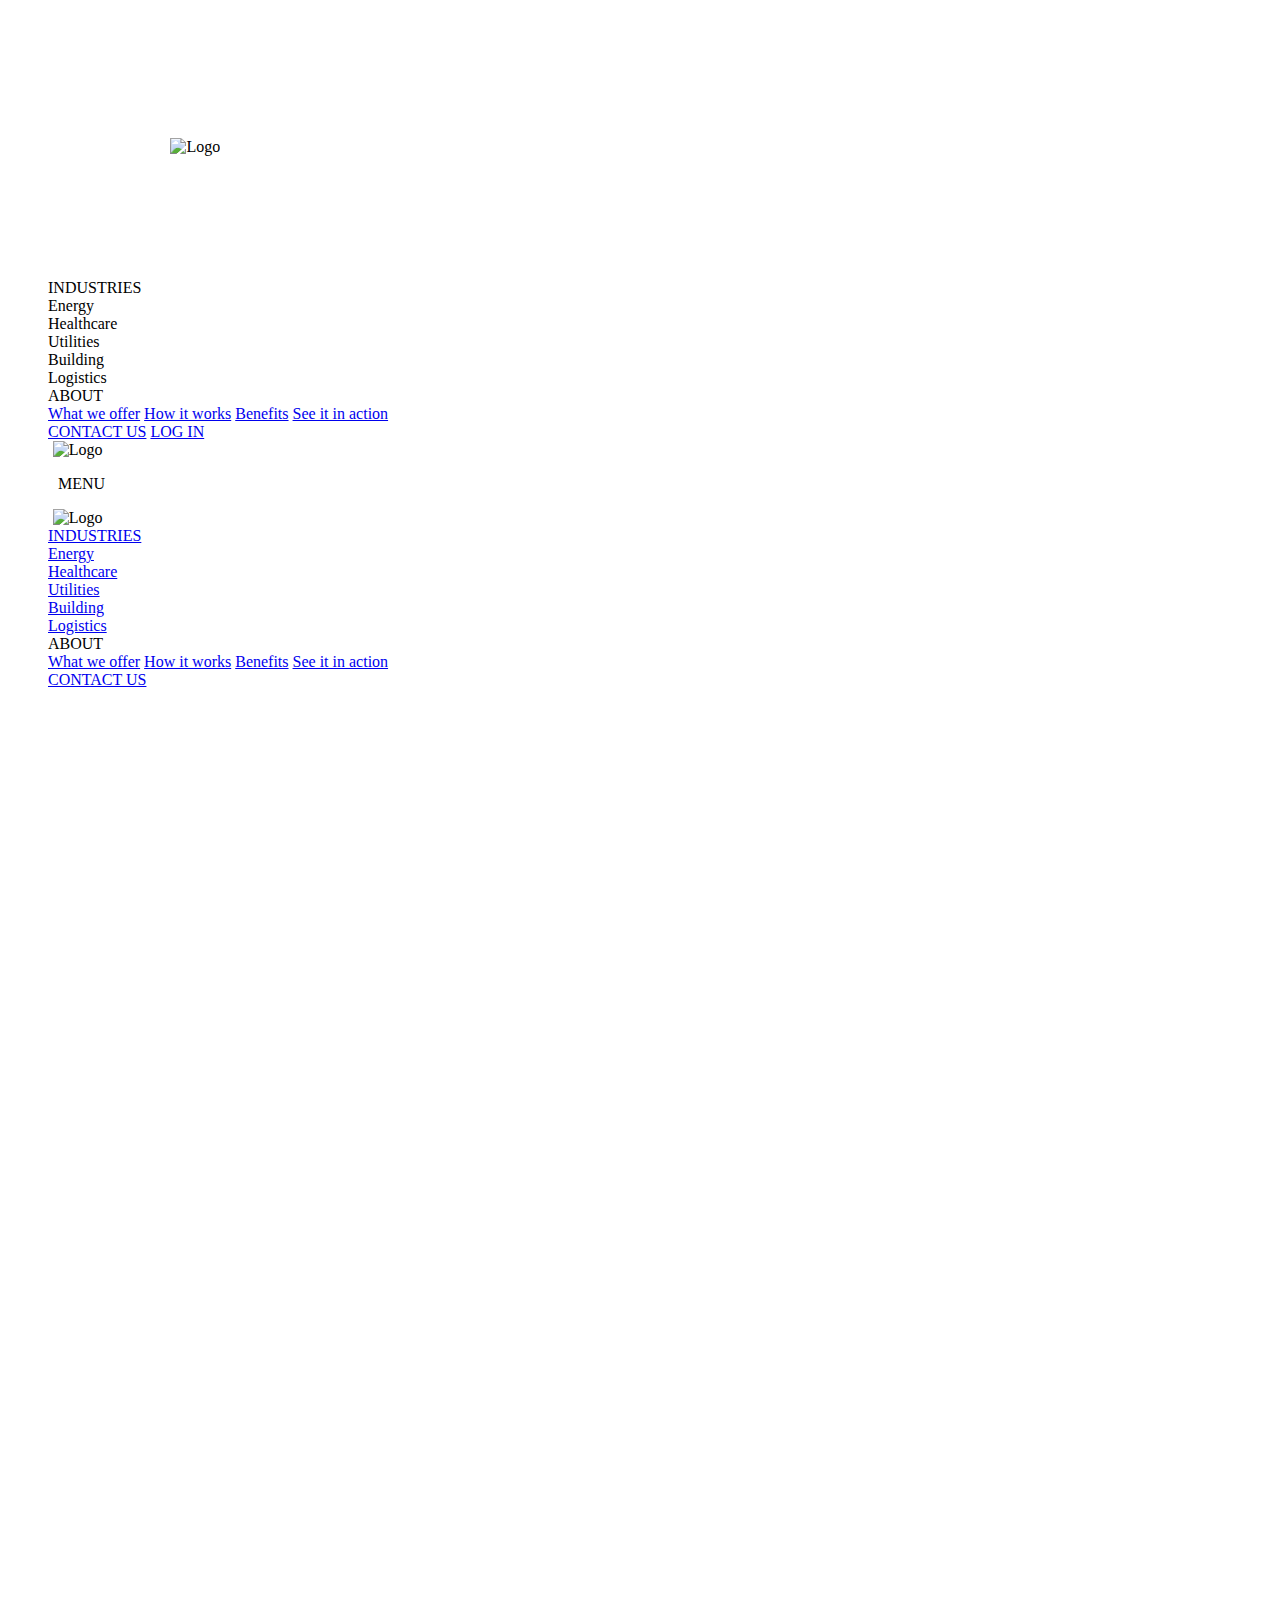
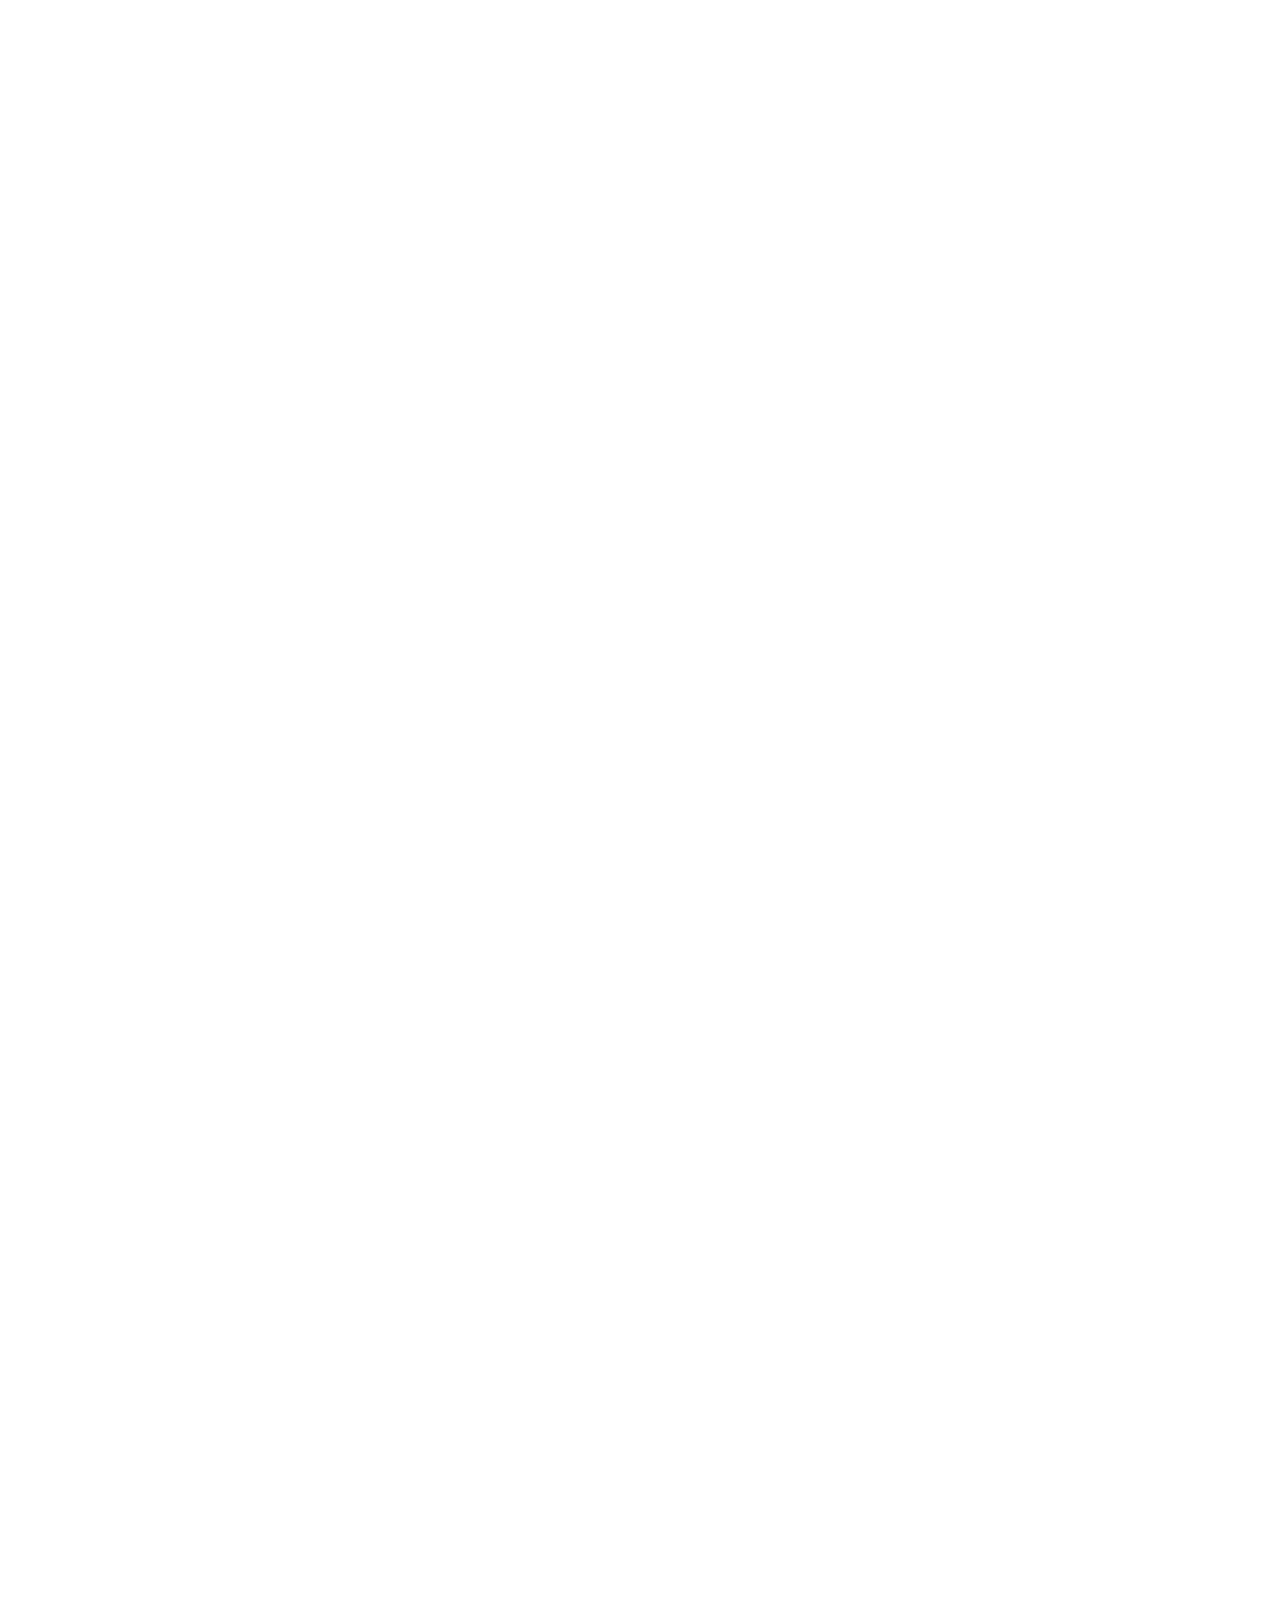
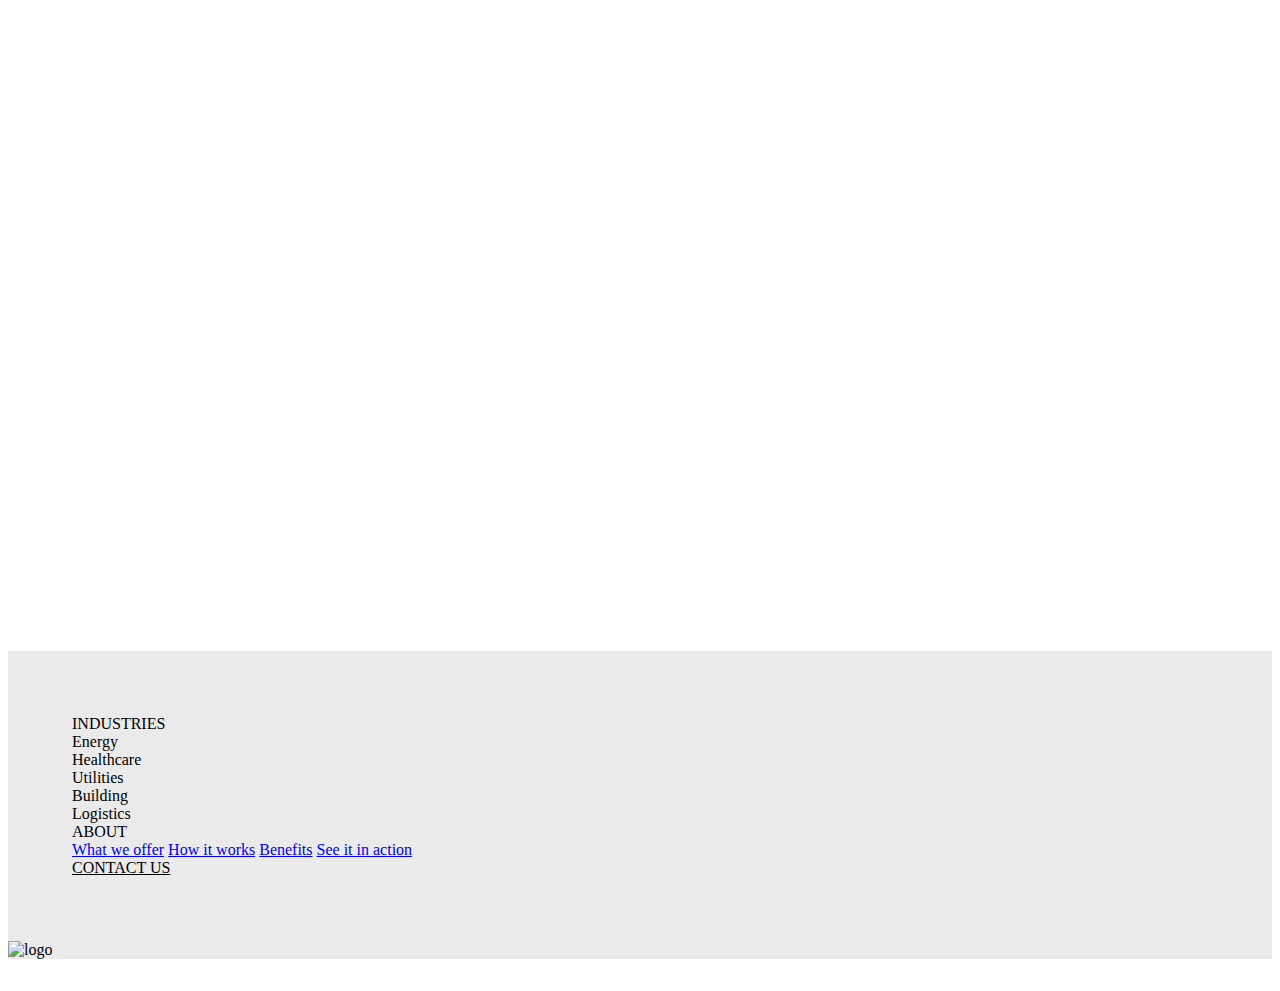
==== index.html @ 78be5f4e "agregar el form de contacto" ====
<!DOCTYPE html>
<html lang="en">
<head>
    <meta charset="UTF-8">
    <meta name="viewport" content="width=device-width, initial-scale=1.0">
    <title>SmartWorkAR</title>
     

    <!--Este es el css que agregue yo-->
    <link rel="stylesheet" href="https://drive.google.com/uc?export=view&id=12VpOpPJef6LjAf87CpQefHT7hi2gbwcw">
        <!--Estos son los archivos de semantic que nec esita la pag para funcionar-->
    <link rel="stylesheet" href="https://cdnjs.cloudflare.com/ajax/libs/semantic-ui/2.4.1/semantic.min.js">
    <link rel="stylesheet" href="https://cdnjs.cloudflare.com/ajax/libs/semantic-ui/2.4.1/semantic.min.css">
    <link rel="stylesheet" href="https://cdnjs.cloudflare.com/ajax/libs/semantic-ui/2.4.1/components/sidebar.min.css">
    <link rel="stylesheet" href="https://cdnjs.cloudflare.com/ajax/libs/semantic-ui/2.4.1/components/accordion.min.css">
    <link rel="stylesheet" href="https://unpkg.com/aos@2.3.1/dist/aos.css" >
    <script src="https://cdnjs.cloudflare.com/ajax/libs/jquery/2.1.3/jquery.min.js"></script>
    <script src="https://cdnjs.cloudflare.com/ajax/libs/semantic-ui/2.4.1/components/sidebar.min.js"></script>
    <script src="https://cdnjs.cloudflare.com/ajax/libs/semantic-ui/2.4.1/components/accordion.min.js"></script>
    <script src="https://unpkg.com/aos@2.3.1/dist/aos.js"></script>

</head>

<body class="pushable">
    <div class="pusher">
        <header>
            <ul class="mobile menu"> <!--Menu adaptado para celulares o tablets con todas las opciones: industries, about, contact, etc-->
                <div class="ui sidebar stackable vertical left menu">
                    <div class="ui item menu">
                        <img style="padding: 10%;" src="../SWAR_Website/images/Logo_SWA_transparent_background2.png" alt="Logo">
                    </div>
                    <div class="ui item menu">
                        <div class="ui accordion">
                            <div class="title">
                                <i class="dropdown icon"></i>
                                INDUSTRIES
                            </div>
                            <div class="content">
                                <div class="item">Energy</div>
                                <div class="item">Healthcare</div>
                                <div class="item">Utilities</div>
                                <div class="item">Building</div>
                                <div class="item">Logistics</div>
                            </div>
                        </div>
                    </div>
                    <div class="ui item menu">
                        <div class="ui accordion">
                            <div class="title">
                                <i class="dropdown icon"></i>
                                ABOUT
                            </div>
                            <div class="content">
                                <a class="item" href="#features">What we offer</a>
                                <a class="item" href="#diagram">How it works</a>
                                <a class="item" href="#benefits">Benefits</a>
                                <a class="item" href="#useCases">See it in action</a>
                            </div>
                        </div>
                    </div>
                    <a href="#contact" class="ui item menu">CONTACT US</a>
                    <a href="#" class="ui item menu">LOG IN</a>
                </div>  
                <div class="ui basic icon stackable top fixed menu">
                    <div class="item">
                        <img style="width: 4em; margin-left: 0.3em" src="../SWAR_Website/images/Logo_SWA_transparent_background2.png" alt="Logo">
                    </div>
                    <a id="toggle" class="right item">
                        <i class="sidebar icon"></i>
                        <p style="margin-left:10px">MENU</p>
                    </a>
                </div>
                <script>
                    $('#toggle').click(function(){
                        $('.ui.sidebar').sidebar('toggle');
                    });  
                    $('.ui.accordion').accordion();
                </script>
            </ul>

            <ul class="pcmenu"><!--Menu adaptado para la web con todas las opciones: industries, about, contact, etc-->
                <div class="ui stackable top fixed large menu"> <!--Logo de SWAR-->
                    <div class="item">
                        <img style="width: 4em; margin-left: 0.3em" src="../SWAR_Website/images/Logo_SWA_transparent_background2.png" alt="Logo">
                    </div>
                    <div class="menu right aligned"> <!--Items del menu principal-->
                        
                        <a href="#industries" class="ui simple dropdown item">INDUSTRIES<i class="dropdown icon"></i> <!--este item tiene un dropdown-->
                            <div class="menu">
                                <div class="item">Energy</div>
                                <div class="item">Healthcare</div>
                                <div class="item">Utilities</div>
                                <div class="item">Building</div>
                                <div class="item">Logistics</div>
                            </div>
                        </a>

                        <div class="ui simple dropdown item">ABOUT<i class="dropdown icon"></i> <!--este item tiene un dropdown-->
                            <div class="menu">
                                <a class="item" href="#features">What we offer</a>
                                <a class="item" href="#diagram">How it works</a>
                                <a class="item" href="#benefits">Benefits</a>
                                <a class="item" href="#useCases">See it in action</a>
                            </div>
                        </div>

                        <a href="#contact" class="item">CONTACT US</a>

                    </div>
                    <script>
                        $('header a').click(function(event){
        
                        // prevent defalt click behavior
                        // don't jump to content
                        event.preventDefault();
        
                        // identify position of target
                        var target = $(this).attr('href');
                        var top = $(target).offset().top;
        
                        // animate scroll to target
                        $('html,body').animate({
                        scrollTop: top
                        },1000);
        
                        });
                    </script>
                </div>
            </ul>
            
            <div>  <!--Video presentación que aparece arriba de todo-->
                <video autoplay muted loop id="myVideo" style="width: 100%;">
                    <source src="../SWAR_Website/images/video_home.mp4" type="video/mp4">
                </video>
            </div>
        </header>

        <main>     
            <div id="industries" data-aos="fade-up"><!--Parte con los botones de industrias con las que trabajamos-->
                <div class="ui grid center aligned" style="margin-top:60px">
                    <h1>Target industries for SmartWorkAR®</h1>
                </div>
                <div class="ui five column grid stackable centered" style="padding:3%">
                    <div class="column">
                        <div class="ui fluid link card">
                            <div class="ui slide masked reveal image">
                                <img src="../SWAR_Website/images/oilandgas.png" class="ui image">
                            </div>
                            <div class="content">
                                <a class="header" style="text-align: center;">ENERGY</a>
                            </div>
                        </div>
                    </div>
                    <div class="column">
                        <div class="ui fluid link card">
                            <div class="ui slide masked reveal image">
                                <img src="../SWAR_Website/images/healthcare.png" class="ui image">
                            </div>
                            <div class="content">
                                <a class="header" style="text-align: center;">HEALTHCARE</a>
                            </div>
                        </div>
                    </div>
                    <div class="column">
                        <div class="ui fluid link card">
                            <div class="ui slide masked reveal image">
                                <img src="../SWAR_Website/images/manufacturing.png" class="ui image">
                            </div>
                            <div class="content">
                                <a class="header" style="text-align: center;">UTILITIES</a>
                            </div>
                        </div>
                    </div>
                    <div class="column">
                        <div class="ui fluid link card">
                            <div class="ui slide masked reveal image">
                                <img src="../SWAR_Website/images/construction.png" class="ui image">
                            </div>
                            <div class="content">
                                <a class="header" style="text-align: center;">BUILDING</a>
                            </div>
                        </div>
                    </div>
                    <div class="column">
                        <div class="ui fluid link card">
                            <div class="ui slide masked reveal image">
                                <img src="../SWAR_Website/images/logistics.png" class="ui image">
                            </div>
                            <div class="content">
                                <a class="header" style="text-align: center;">LOGISTICS</a>
                            </div>
                        </div>
                    </div>
                </div>
                <script>
                    AOS.init({duration: 3000,})
                </script>
            </div>

            <div id="features" data-aos="fade-up" ><!--Parte con la explicación de lo que ofrecemos, los features de la app-->
                <div class="ui grid center aligned" style="margin-top:60px; background-color: #EAEAEA;"> 
                    <h1 style="margin-top: 40px">What does SmartWorkAR® offer?</h1>
                </div>
                <div class="ui four column stackable grid center aligned" style="background-color: #EAEAEA; padding:3em;"> 
                    <div class="column">
                        <h2 class="ui icon header style_prevu_kit"style="display: inline;">
                            <i style="color: grey; " class="eye icon"></i>
                            <div class="content" style="color: #39A8BB;">
                                Live process capture tool
                            <div class="sub header">Capture and model any protocol by doing it</div>
                            </div>
                        </h2>
                    </div>
                    <div class="column">
                        <h2 class="ui icon header style_prevu_kit" style="display: inline;">
                            <i style="color: grey;" class="edit outline icon"></i>
                            <div class="content" style="color: #39A8BB">
                                Protocols editing 
                            <div class="sub header">Easy to use web based protocol editor</div>
                            </div>
                        </h2>
                    </div>
                    <div class="column">
                        <h2 class="ui icon header style_prevu_kit"style="display: inline;">
                            <i style="color: grey;" class="sync alternate icon"></i>
                            <div class="content" style="color: #39A8BB">
                                On/Off line data sync capabilities
                            <div class="sub header">No need to be connected to a wifi network to sync</div>
                            </div>
                        </h2>
                    </div>
                    <div class="column">
                        <h2 class="ui icon header style_prevu_kit"style="display: inline;">
                            <i style="color: grey;" class="check icon"></i>
                            <div class="content" style="color: #39A8BB">
                                Enforce process compliance
                            <div class="sub header">Capture evidence of mandatory tasks completion</div>
                            </div>
                        </h2>
                    </div>
                    <div class="column">
                        <h2 class="ui icon header style_prevu_kit"style="display: inline;">
                            <i style="color: grey;" class="search icon"></i>
                            <div class="content" style="color: #39A8BB">
                                Data collection 
                            <div class="sub header">Store in device user data, text, times, dates, locations, data streams, QR and barcode readings, audio, video and photos</div>
                            </div>
                        </h2>
                    </div>
                    <div class="column">
                        <h2 class="ui icon header style_prevu_kit"style="display: inline;">
                            <i style="color: grey;" class="cog icon"></i>
                            <div class="content" style="color: #39A8BB">
                                Web server open APIs
                            <div class="sub header">To feed back to any analytics engine, ERP, LMS, CMS, etc.</div>
                            </div>
                        </h2>
                    </div>
                    <div class="column">
                        <h2 class="ui icon header style_prevu_kit"style="display: inline;">
                            <i style="color: grey;" class="cloud icon"></i>
                            <div class="content" style="color: #39A8BB">
                                Cloud based server
                            <div class="sub header">On AWS or any other Cloud services provider</div>
                            </div>
                        </h2>
                    </div>
                    <div class="column">
                        <h2 class="ui icon header style_prevu_kit"style="display: inline;">
                            <i style="color: grey;" class="laptop icon"></i>
                            <div class="content" style="color: #39A8BB">
                                Multiplatform runtime client
                            <div class="sub header">Android, iOS, Win, Web</div>
                            </div>
                        </h2>
                    </div>
                    <!--<div class="column">
                        <h2 class="ui icon header style_prevu_kit">
                            <i style="color: grey;" class="bluetooth b icon"></i>
                            <div class="content" style="color: #39A8BB">
                                Bluetooth and IoT connectivity
                            <div class="sub header">Read data streams from smart devices like barcode scanners, sensors, beacons
                                or smart tools directly into protocols</div>
                            </div>
                        </h2>
                    </div>-->
                    <div class="column">
                        <h2 class="ui icon header style_prevu_kit"style="display: inline;">
                            <i style="color: grey;" class="cube icon"></i>
                            <div class="content" style="color: #39A8BB">
                                AR ready
                                <div class="sub header">ARCore, ARKit and MS Mix reality support</div>
                            </div>
                        </h2>
                    </div>
                    <!--<div class="column">
                        <h2 class="ui icon header style_prevu_kit">
                            <i style="color: grey;" class="microphone icon"></i>
                            <div class="content" style="color: #39A8BB">
                                Voice engine driven interface available
                            <div class="sub header">Hands-free App navigation with voice commands and speech-to-text data entry</div>
                            </div>
                        </h2>
                    </div>-->
                    <div class="column">
                        <h2 class="ui icon header style_prevu_kit"style="display: inline;">
                            <i style="color: grey;" class="map marker alternate icon"></i>
                            <div class="content" style="color: #39A8BB">
                                Device and protocol handoff
                            <div class="sub header">Start a task on one device and let others pick up where you left off, on the same
                                or another device</div>
                            </div>
                        </h2>
                    </div>
                    <!--<div class="column">
                        <h2 class="ui icon header style_prevu_kit">
                            <i style="color: grey;" class="headphones icon"></i>
                            <div class="content" style="color: #39A8BB">
                                Remote support via video calling
                            <div class="sub header">Make and receive video calls and provide remote support</div>
                            </div>
                        </h2>
                    </div>-->
                    <div class="column">
                        <h2 class="ui icon header style_prevu_kit"style="display: inline;">
                            <i style="color: grey;" class="server icon"></i>
                            <div class="content" style="color: #39A8BB">
                                Web server portal based Queries
                            <div class="sub header">Easily query process’s results and save them for further analysis or to be sent to
                                external systems</div>
                            </div>
                        </h2>
                    </div>
                    <div class="column">
                        <h2 class="ui icon header style_prevu_kit"style="display: inline;">
                            <i style="color: grey;" class="wifi icon"></i>
                            <div class="content" style="color: #39A8BB">
                                Wireless updates
                            <div class="sub header">All client software updates to are wireless, no need to manually connect to a
                                computer</div>
                            </div>
                        </h2>
                    </div>
                </div>
                <script>
                    AOS.init({duration: 3000,})
                </script>
            </div>
            
            <div id="diagram" data-aos="fade-up"><!--Parte con el diagrama de funcionamiento e intercambio con el servidor-->
                <div class="ui grid center aligned" style="margin-top: 10%;margin-bottom: 5%;">
                    <h1>How does SmartWorkAR® works?</h1>
                    <div class="ui fluid image" >
                        <img src="../SWAR_Website/images/diagram.png" alt="" class="ui fluid image" style="padding-right: 10%;padding-left: 10%;">
                    </div>
                    <!--<button class="ui large button" style="background-color: #39A8BB;color: white;font-weight: 600; margin-top: 3%;">READ MORE</button>-->
                </div>
                <script>
                    AOS.init({duration: 3000,})
                </script>
            </div>

            <div id="benefits" class="separacionSectores" style="background-color: #EAEAEA;padding:3%" data-aos="fade-up"> <!--Parte con los beneficios que trae SWAR a sus clientes-->
                <div class="ui grid center aligned"> 
                    <h1 style="margin-top: 3%">What benefits does SmartWorkAR® bring to its customers?</h1>
                </div>
                <div class="ui grid centered separacionSectores" style="margin-bottom: 5em;"> 
                    <div class="item row ui divider">
                        <div>
                            <h4 class="onclickchange"><i class="check icon" style="color: green;font-size: 1.5em;"></i>It mitigates trained workforce scarcity</h4>
                        </div>
                    </div>
                    <div class="item row ui divider">
                        <div>
                            <h4  class="onclickchange"><i class="check icon" style="color: green;font-size: 1.5em;"></i>It highly improves field workforce productivity</h4>
                        </div>
                    </div>
                    <div class="item row ui divider">
                        <div>
                            <h4  class="onclickchange"><i class="check icon" style="color: green;font-size: 1.5em;"></i>It raises the potential ceiling of any worker productivity</h4>
                        </div>
                    </div>
                    <div class="item row ui divider">
                        <div>
                            <h4  class="onclickchange"><i class="check icon" style="color: green;font-size: 1.5em;"></i>It improves quality output by enforcing and monitoring company processes</h4>
                        </div>
                    </div>
                    <div class="item row ui divider">
                        <div>
                            <h4  class="onclickchange"><i class="check icon" style="color: green;font-size: 1.5em;"></i>It bridges the productivity gap between human labor vs automated systems</h4>
                        </div>
                    </div>
                </div>
                <script>
                    AOS.init({duration: 3000,})
                </script>
            </div>
            
            <div id="adaptation" data-aos="fade-up"><!--Parte donde contamos como adaptarse a la revolucion digital-->
                <div class="ui grid center aligned" > 
                    <div class="ui grid center aligned" style="margin-top: 3%;"> 
                        <h1 style="margin-top: 3%">Digital revolution impact: we help you adapt to new business models</h1>
                    </div>
                    <div class="ui grid center aligned" style="padding-bottom: 4em;padding-left: 4em;padding-right: 4em;"> 
                        <div class="four wide computer sixteen wide mobile eight wide tablet column">
                            <div class="ui fluid image fade reveal">
                                <img src="../SWAR_Website/images/boton4.png" class="visible content"/>
                                <img src="../SWAR_Website/images/boton4imagen.png" class="ui hidden content"/>
                            </div>
                        </div>
                        <div class="four wide computer sixteen wide mobile eight wide tablet column">
                            <div class="ui fluid image fade reveal">
                                <img src="../SWAR_Website/images/boton5.png" class="visible content"/>
                                <img src="../SWAR_Website/images/boton5imagen.png" class="ui hidden content"/>
                            </div>
                        </div>
                        <div class="four wide computer sixteen wide mobile eight wide tablet column">
                            <div class="ui fluid image fade reveal">
                                <img src="../SWAR_Website/images/boton6.png" class="visible content"/>
                                <img src="../SWAR_Website/images/boton6imagen.png" class="ui hidden content"/>
                            </div>
                        </div>
                        <div class="four wide computer sixteen wide mobile eight wide tablet column">
                            <div class="ui fluid image fade reveal">
                                <img src="../SWAR_Website/images/boton7.png" class="visible content"/>
                                <img src="../SWAR_Website/images/boton7imagen.png" class="ui hidden content"/>
                            </div>
                        </div>
                    </div>
                </div>
                <script>
                    AOS.init({duration: 3000,})
                </script>
            </div>

            <div id="useCases" style="background-color: #EAEAEA;" data-aos="fade-up"> <!--Parte que contamos qué devices tenemos available-->
                <div class="ui grid center aligned"> 
                    <h1 style="margin-top:5%;">See it in action!</h1>
                </div>
                <div  class="ui horizontal bulleted link list grid centered" style="margin: 5%;">
                    <a class="item">Industrial devices use, trouble shooting and maintenance</a>
                    <a class="item">Medical equipment use</a>
                    <a class="item">Assembly Instructions</a>
                    <a class="item">Insurance inspections</a>
                    <a class="item">Common medical procedures</a>
                    <a class="item">Emergency procedures</a>
                    <a class="item">Industrial devices/machinery/tools use</a>
                    <a class="item">Safety and security processes</a>
                    <a class="item">Auditing and inspections</a>
                    <a class="item">Product QA monitoring</a>
                    <a class="item">New employees/Contractor on boarding</a>
                    <a class="item">Facility Management</a>
                    <a class="item">Warehouse picking</a>
                    <a class="item">Delivery and reception inspections</a>
                </div>
                <div class="ui centered aligned fluid huge image" style="padding: 1%;"> 
                    <img class="ui fluid huge image" src="../SWAR_Website/images/action.png" alt="Devices " style="padding-left:6%;padding-right:6%;">
                </div>  
                <div  class="ui grid center aligned">
                    <button class="ui huge button" style="background-color: #39A8BB;color: white;font-weight: 600; margin-bottom: 6%;">WATCH VIDEO</button>
                </div> 
                <script>
                    AOS.init({duration: 3000,})
                </script>
            </div>
            
        </main>

        <footer>
            <div id="contact" data-aos="fade-up"><!--Formulario de contacto-->
                <div style="margin-top:60px;width: 70%;" class="ui segment raised container"> 
                    <div class="ui grid center aligned">
                        <div class="ui form"    style="width: 70%;">
                            <h1 style="margin-top: 40px">Contact us</h1>
                            <form class="ui form" form action="https://usebasin.com/f/da29355b54a7" method="POST">
                                <div class="field">
                                <label>Name</label>
                                <input type="text" name="name" placeholder="Your name here">
                                </div>
                                <div class="field">
                                <label>E-mail</label>
                                <input type="email" name="_replyto" placeholder="Your E-mail here">
                                </div>
                                <div class="field">
                                    <label>Comment</label>
                                    <textarea type="text" name="comment"></textarea>
                                </div>
                                <button class="ui button" type="submit" value="Send" style="background-color: #39A8BB; margin-bottom: 40px; color:white;">Send</button>
                            </form>
                        </div>
                    </div>
                </div>
                <script>
                    AOS.init({duration: 3000,})
                </script>
            </div>

            <div><!--Menú del footer con acceso a contact, about, industries, etc, y logo-->
                <div style="margin-top:60px; background-color: #EAEAEA;">
                    <div class="ui grid center aligned" style="padding:4em;"> 
                        <div href="#industries" class="ui simple dropdown item">INDUSTRIES<i class="dropdown icon"></i> <!--este item tiene un dropdown-->
                            <div class="menu">
                                <div class="item">Energy</div>
                                <div class="item">Healthcare</div>
                                <div class="item">Utilities</div>
                                <div class="item">Building</div>
                                <div class="item">Logistics</div>
                            </div>
                        </div>

                        <div class="ui simple dropdown item">ABOUT<i class="dropdown icon"></i> <!--este item tiene un dropdown-->
                            <div class="menu">
                                <a class="item" href="#features">What we offer</a>
                                <a class="item" href="#diagram">How it works</a>
                                <a class="item" href="#benefits">Benefits</a>
                                <a class="item" href="#useCases">See it in action</a>
                            </div>
                        </div>

                        <a style="color: black;" href="#contact" class="item">CONTACT US</a>    
                    </div>
                    <div class="ui grid center aligned">
                        <div class="ui medium fluid image" style="margin-bottom: 2em;">
                            <img src="../SWAR_Website/images/Logo_SWA_transparent_background2.png" alt="logo">
                        </div>
                    </div>  
                </div>
            </div>

        </footer>
    </div>    
</body>
</html>
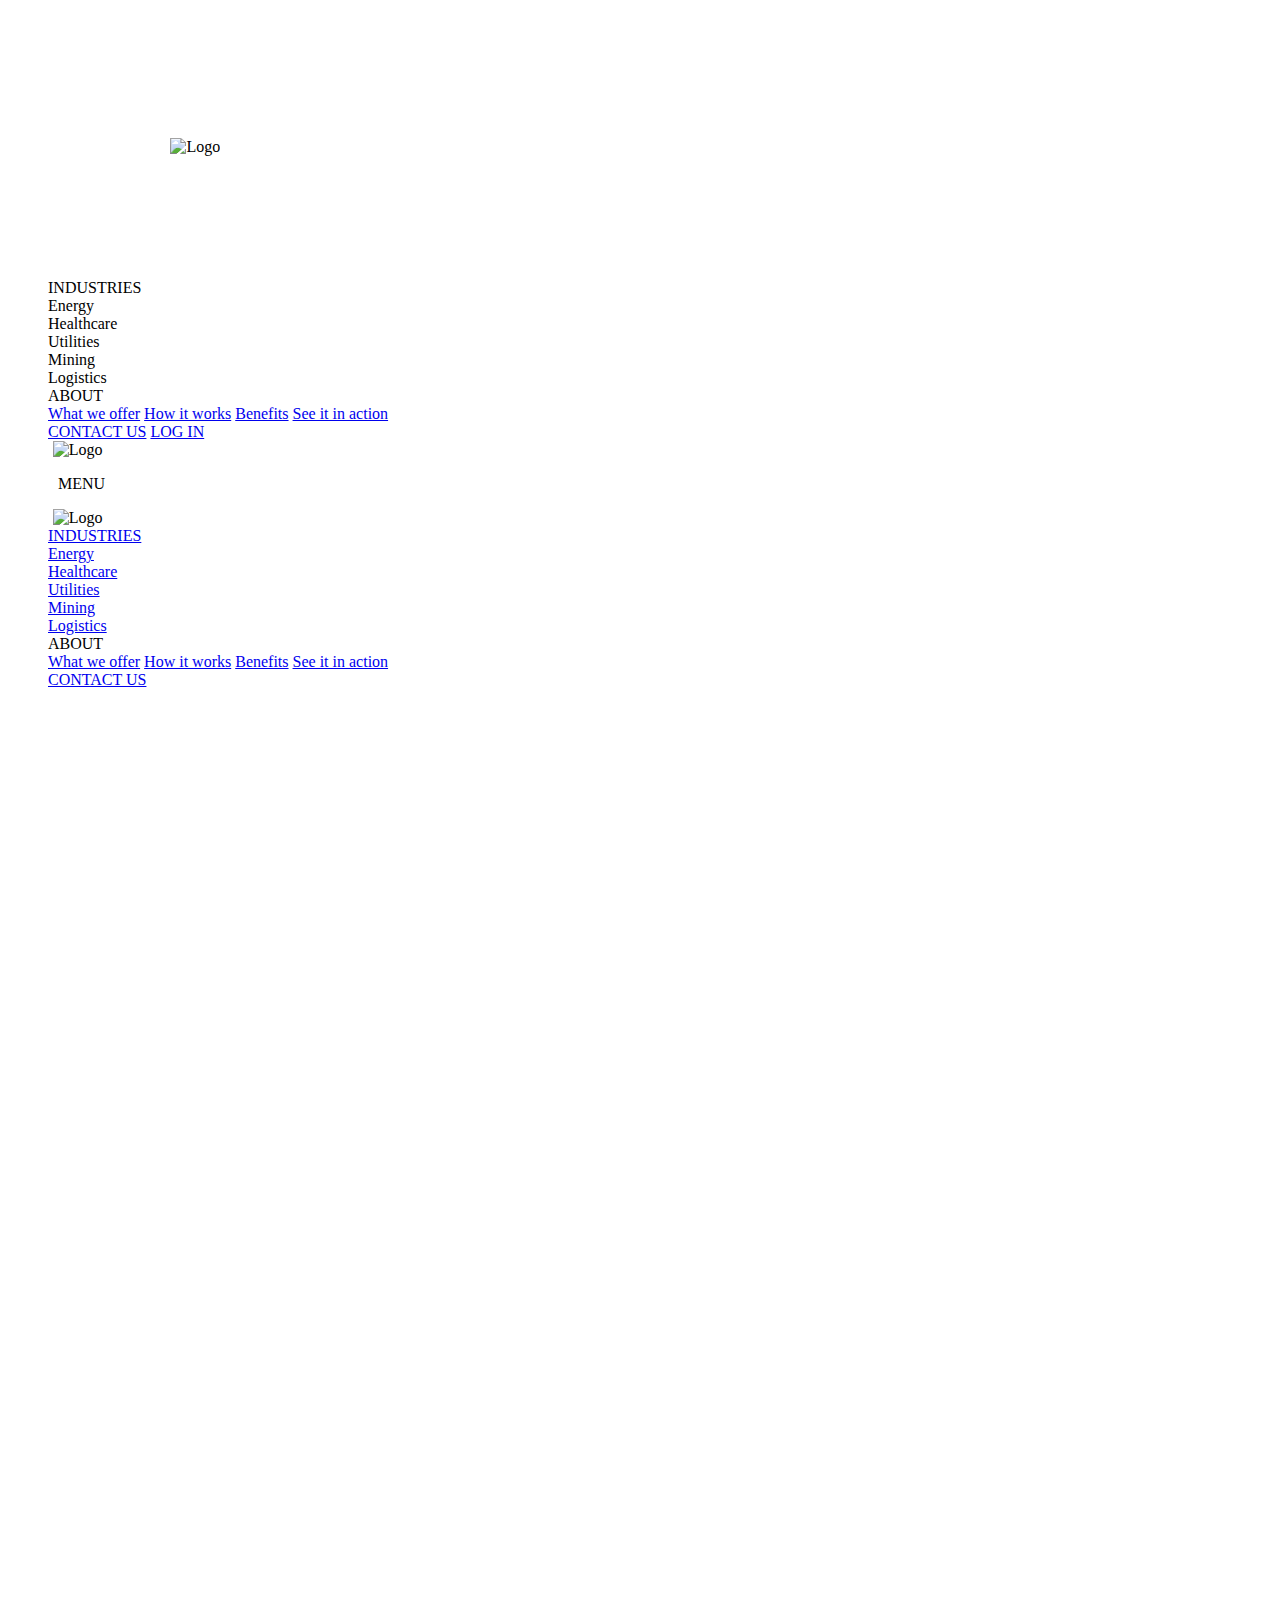
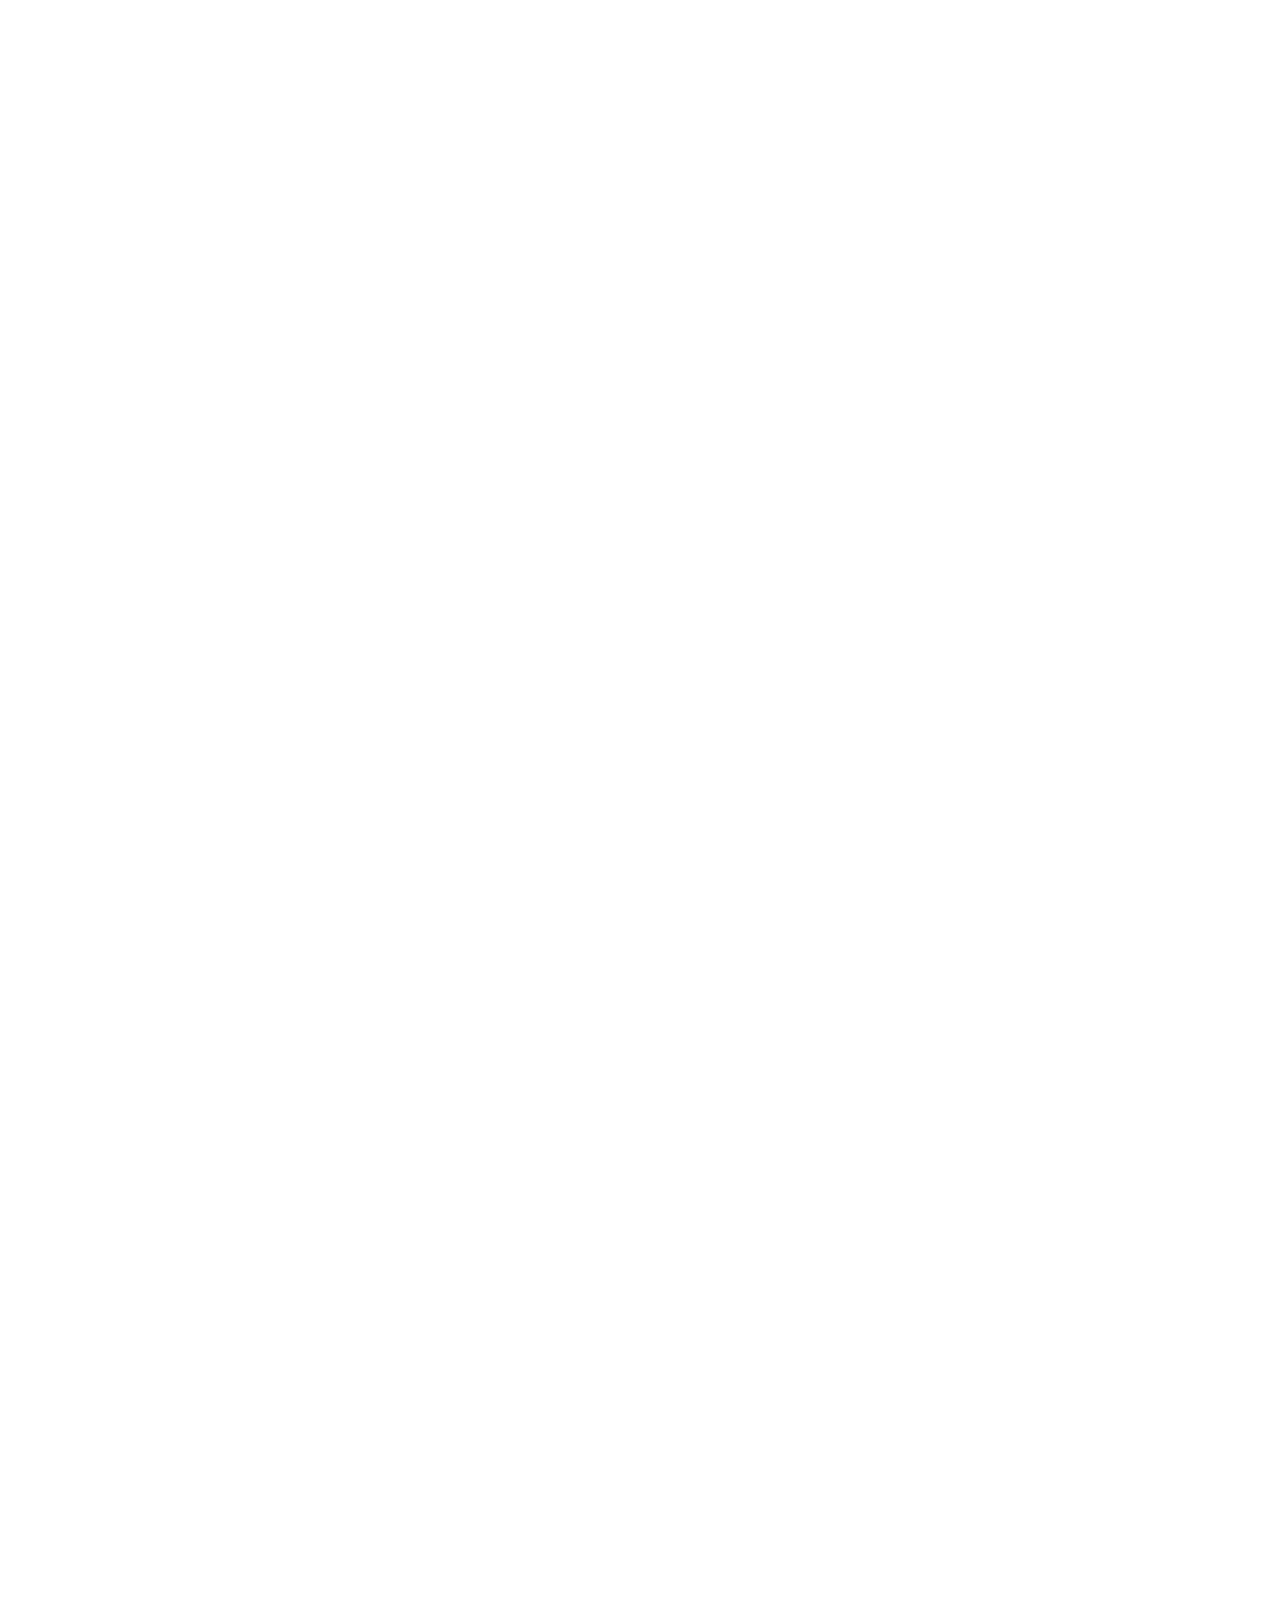
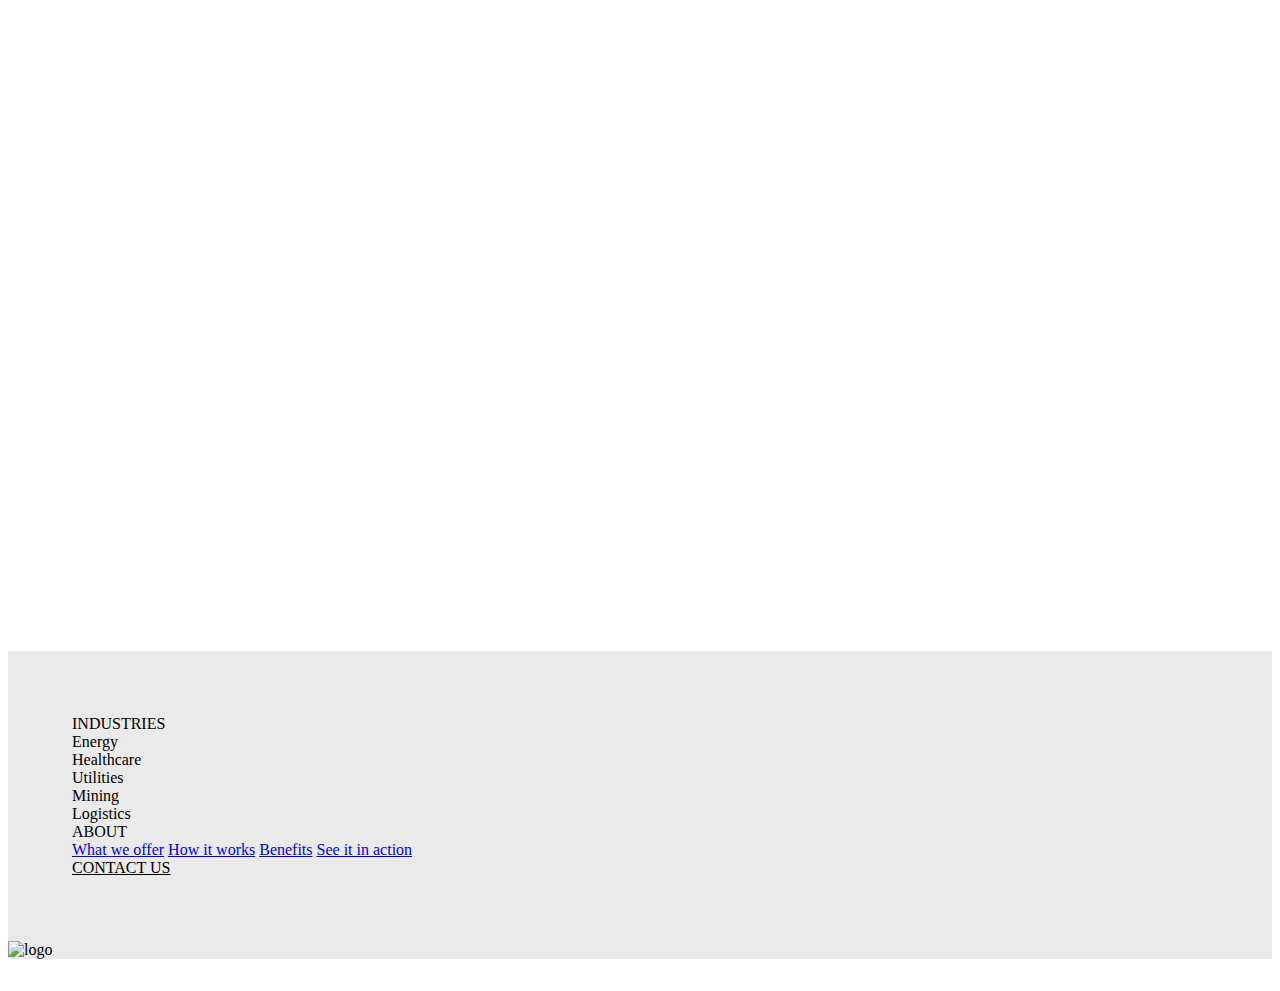
==== commit e0429988: "Pantalla de thank you/contact form" ====
--- a/index.html
+++ b/index.html
@@ -39,7 +39,7 @@
                                 <div class="item">Energy</div>
                                 <div class="item">Healthcare</div>
                                 <div class="item">Utilities</div>
-                                <div class="item">Building</div>
+                                <div class="item">Mining</div>
                                 <div class="item">Logistics</div>
                             </div>
                         </div>
@@ -90,7 +90,7 @@
                                 <div class="item">Energy</div>
                                 <div class="item">Healthcare</div>
                                 <div class="item">Utilities</div>
-                                <div class="item">Building</div>
+                                <div class="item">Mining</div>
                                 <div class="item">Logistics</div>
                             </div>
                         </a>
@@ -144,16 +144,6 @@
                     <div class="column">
                         <div class="ui fluid link card">
                             <div class="ui slide masked reveal image">
-                                <img src="../SWAR_Website/images/oilandgas.png" class="ui image">
-                            </div>
-                            <div class="content">
-                                <a class="header" style="text-align: center;">ENERGY</a>
-                            </div>
-                        </div>
-                    </div>
-                    <div class="column">
-                        <div class="ui fluid link card">
-                            <div class="ui slide masked reveal image">
                                 <img src="../SWAR_Website/images/healthcare.png" class="ui image">
                             </div>
                             <div class="content">
@@ -174,20 +164,30 @@
                     <div class="column">
                         <div class="ui fluid link card">
                             <div class="ui slide masked reveal image">
-                                <img src="../SWAR_Website/images/construction.png" class="ui image">
-                            </div>
-                            <div class="content">
-                                <a class="header" style="text-align: center;">BUILDING</a>
+                                <img src="../SWAR_Website/images/logistics.png" class="ui image">
+                            </div>
+                            <div class="content">
+                                <a class="header" style="text-align: center;">LOGISTICS</a>
                             </div>
                         </div>
                     </div>
                     <div class="column">
                         <div class="ui fluid link card">
                             <div class="ui slide masked reveal image">
-                                <img src="../SWAR_Website/images/logistics.png" class="ui image">
-                            </div>
-                            <div class="content">
-                                <a class="header" style="text-align: center;">LOGISTICS</a>
+                                <img src="../SWAR_Website/images/oilandgas.png" class="ui image">
+                            </div>
+                            <div class="content">
+                                <a class="header" style="text-align: center;">ENERGY</a>
+                            </div>
+                        </div>
+                    </div>
+                    <div class="column">
+                        <div class="ui fluid link card">
+                            <div class="ui slide masked reveal image">
+                                <img src="../SWAR_Website/images/construction.png" class="ui image">
+                            </div>
+                            <div class="content">
+                                <a class="header" style="text-align: center;">MINING</a>
                             </div>
                         </div>
                     </div>
@@ -503,7 +503,7 @@
                                 <div class="item">Energy</div>
                                 <div class="item">Healthcare</div>
                                 <div class="item">Utilities</div>
-                                <div class="item">Building</div>
+                                <div class="item">Mining</div>
                                 <div class="item">Logistics</div>
                             </div>
                         </div>
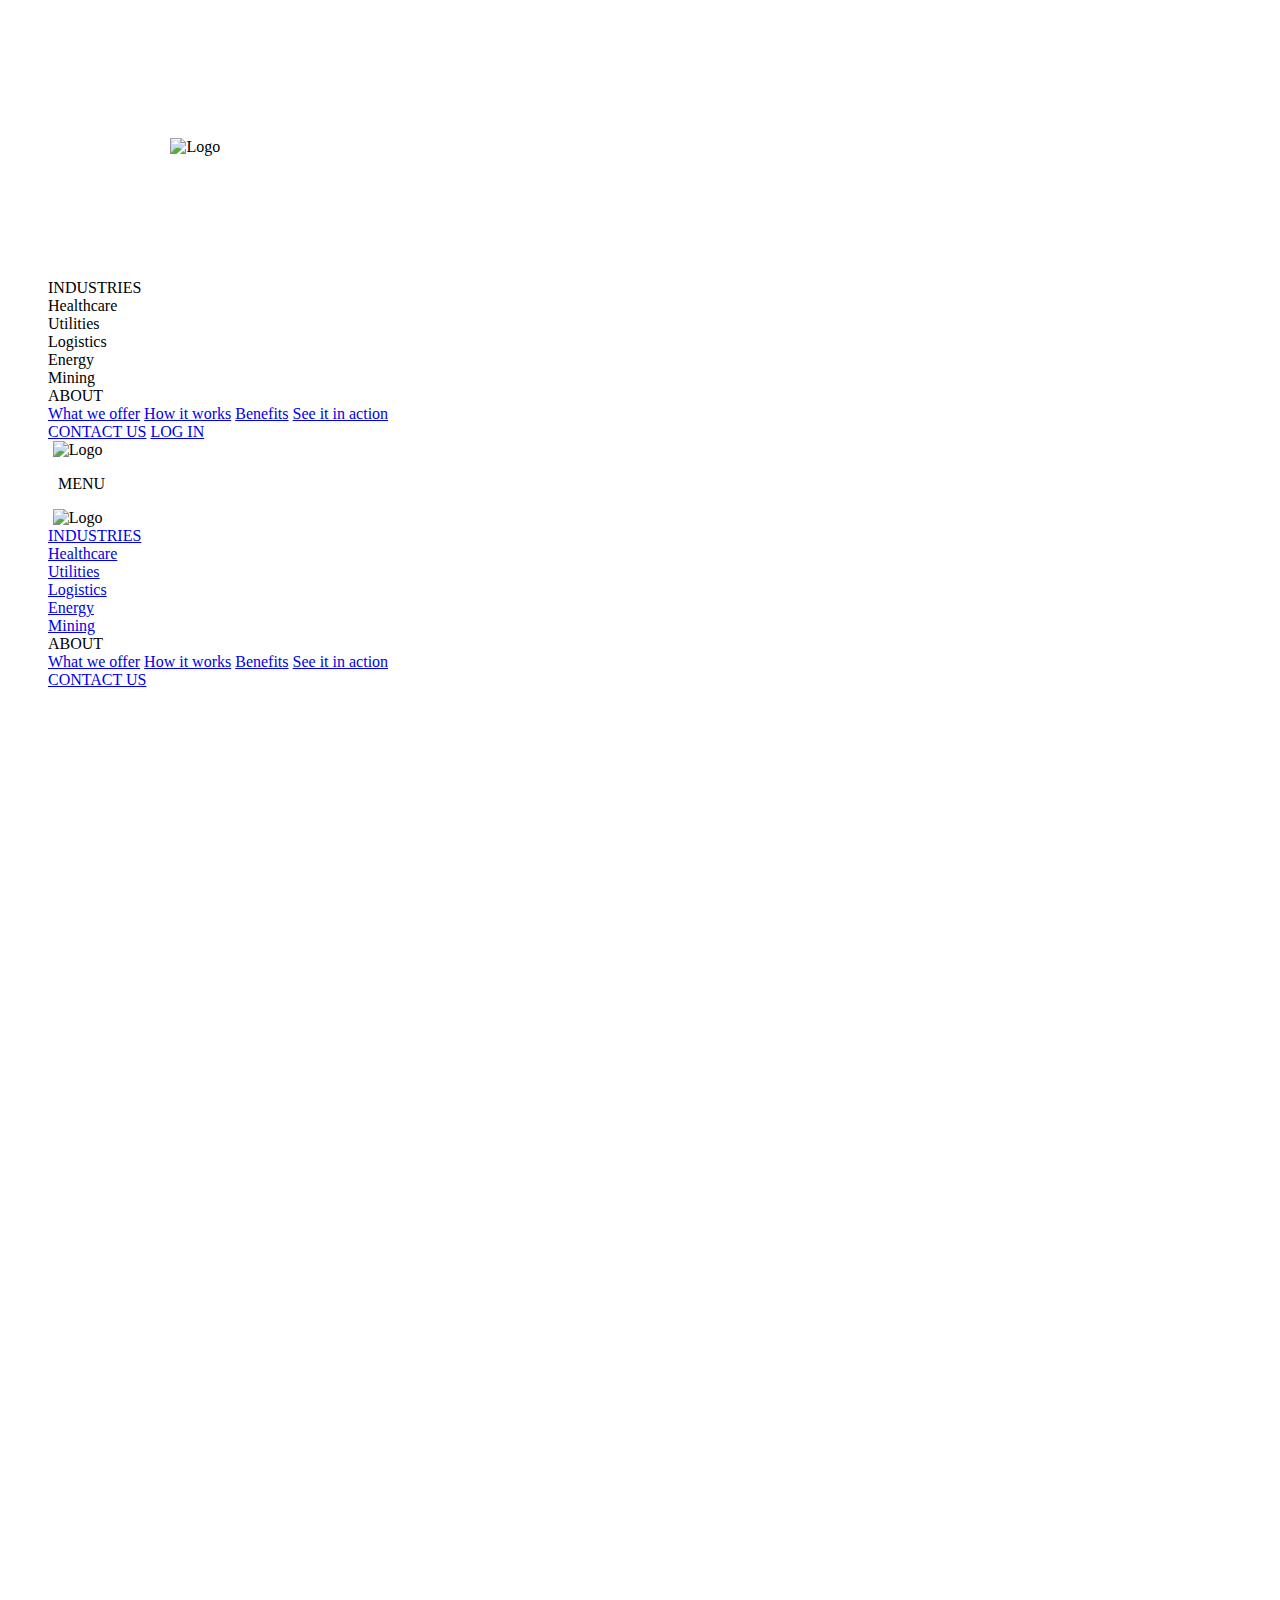
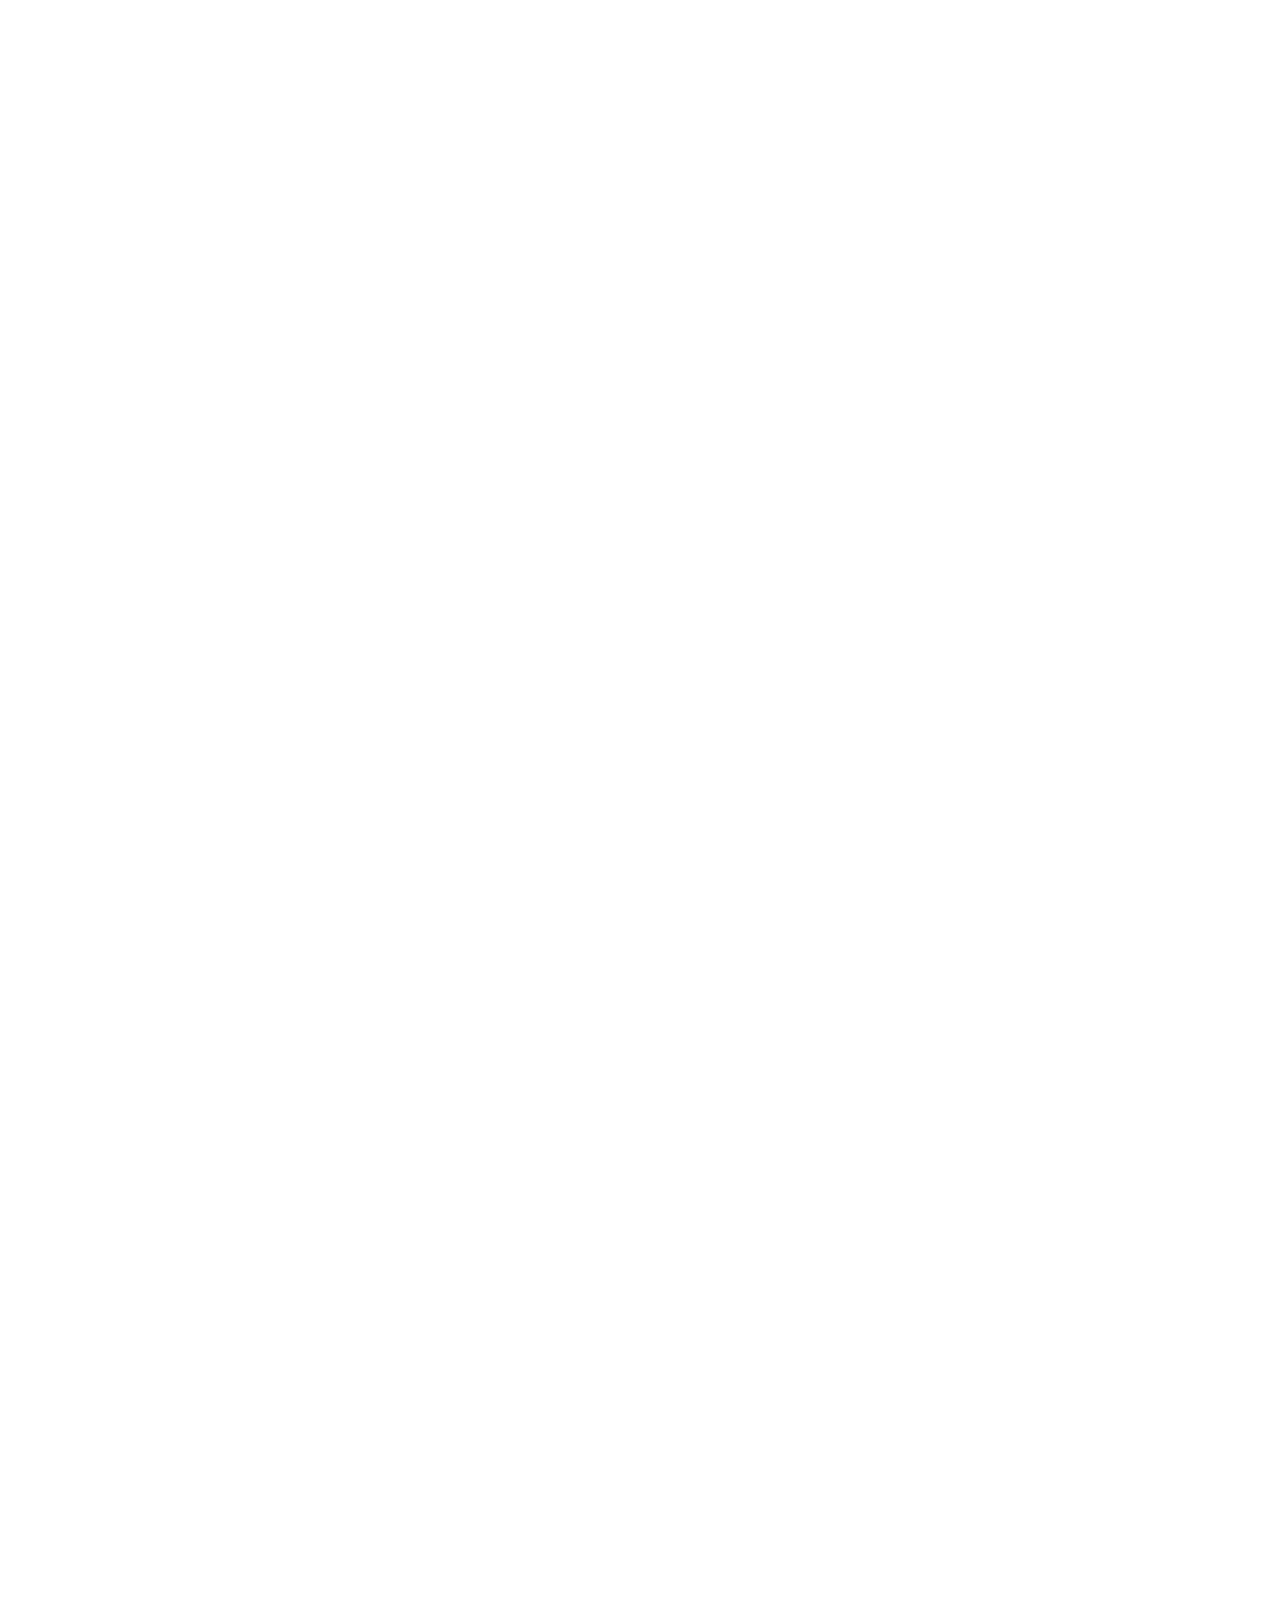
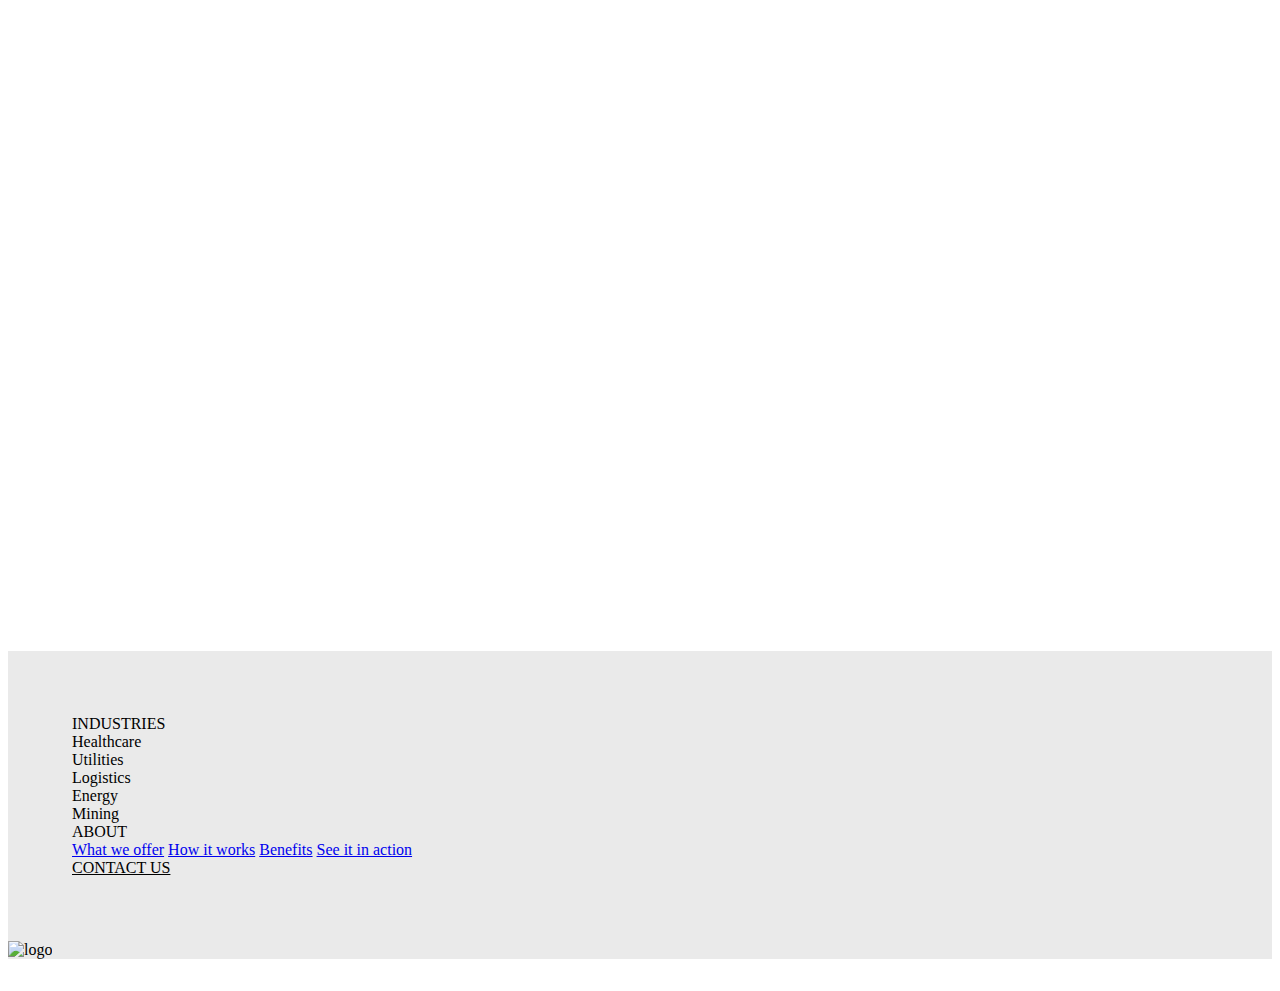
==== commit 02a85041: "FIX orden items menu" ====
--- a/index.html
+++ b/index.html
@@ -36,11 +36,11 @@
                                 INDUSTRIES
                             </div>
                             <div class="content">
-                                <div class="item">Energy</div>
                                 <div class="item">Healthcare</div>
                                 <div class="item">Utilities</div>
+                                <div class="item">Logistics</div>
+                                <div class="item">Energy</div>
                                 <div class="item">Mining</div>
-                                <div class="item">Logistics</div>
                             </div>
                         </div>
                     </div>
@@ -87,11 +87,11 @@
                         
                         <a href="#industries" class="ui simple dropdown item">INDUSTRIES<i class="dropdown icon"></i> <!--este item tiene un dropdown-->
                             <div class="menu">
-                                <div class="item">Energy</div>
                                 <div class="item">Healthcare</div>
                                 <div class="item">Utilities</div>
-                                <div class="item">Mining</div>
                                 <div class="item">Logistics</div>
+                                <div class="item">Energy</div>
+                                <div class="item">Mining</div>                
                             </div>
                         </a>
 
@@ -500,11 +500,11 @@
                     <div class="ui grid center aligned" style="padding:4em;"> 
                         <div href="#industries" class="ui simple dropdown item">INDUSTRIES<i class="dropdown icon"></i> <!--este item tiene un dropdown-->
                             <div class="menu">
-                                <div class="item">Energy</div>
                                 <div class="item">Healthcare</div>
                                 <div class="item">Utilities</div>
+                                <div class="item">Logistics</div>
+                                <div class="item">Energy</div>
                                 <div class="item">Mining</div>
-                                <div class="item">Logistics</div>
                             </div>
                         </div>
 
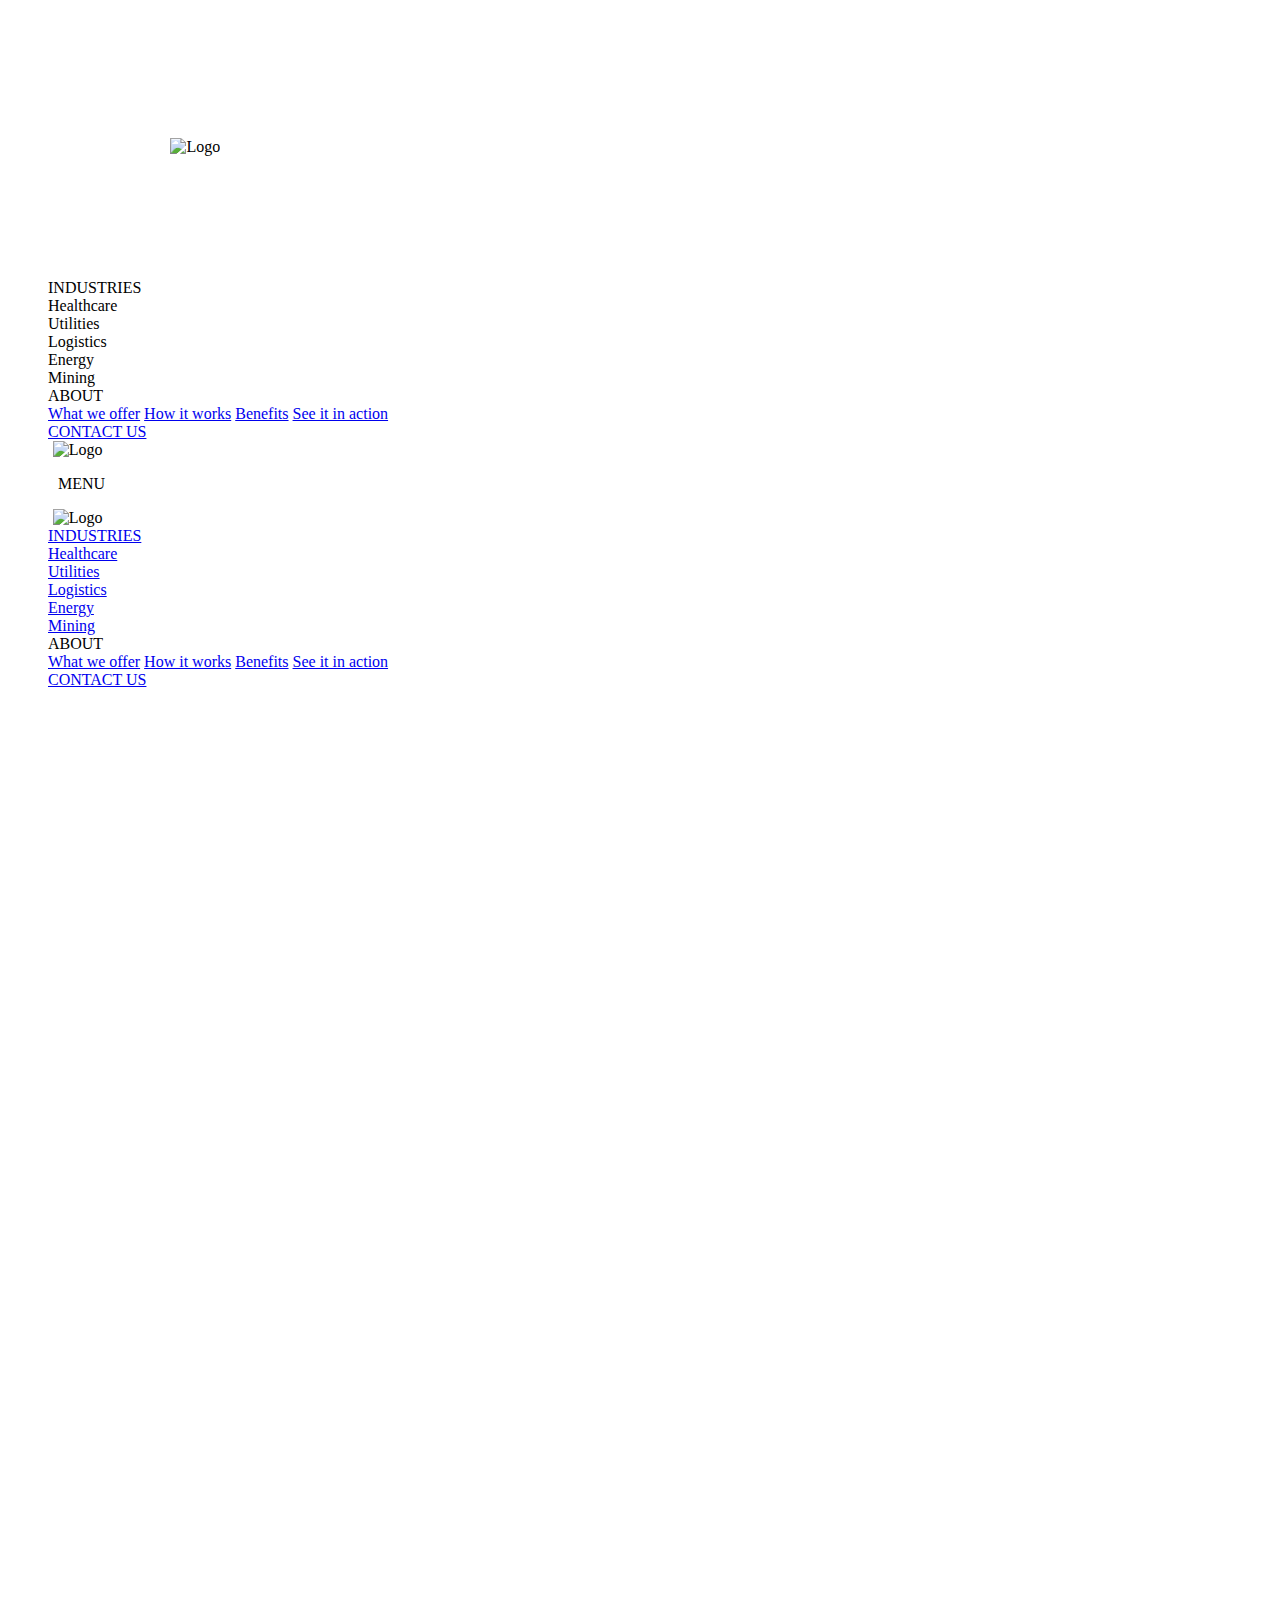
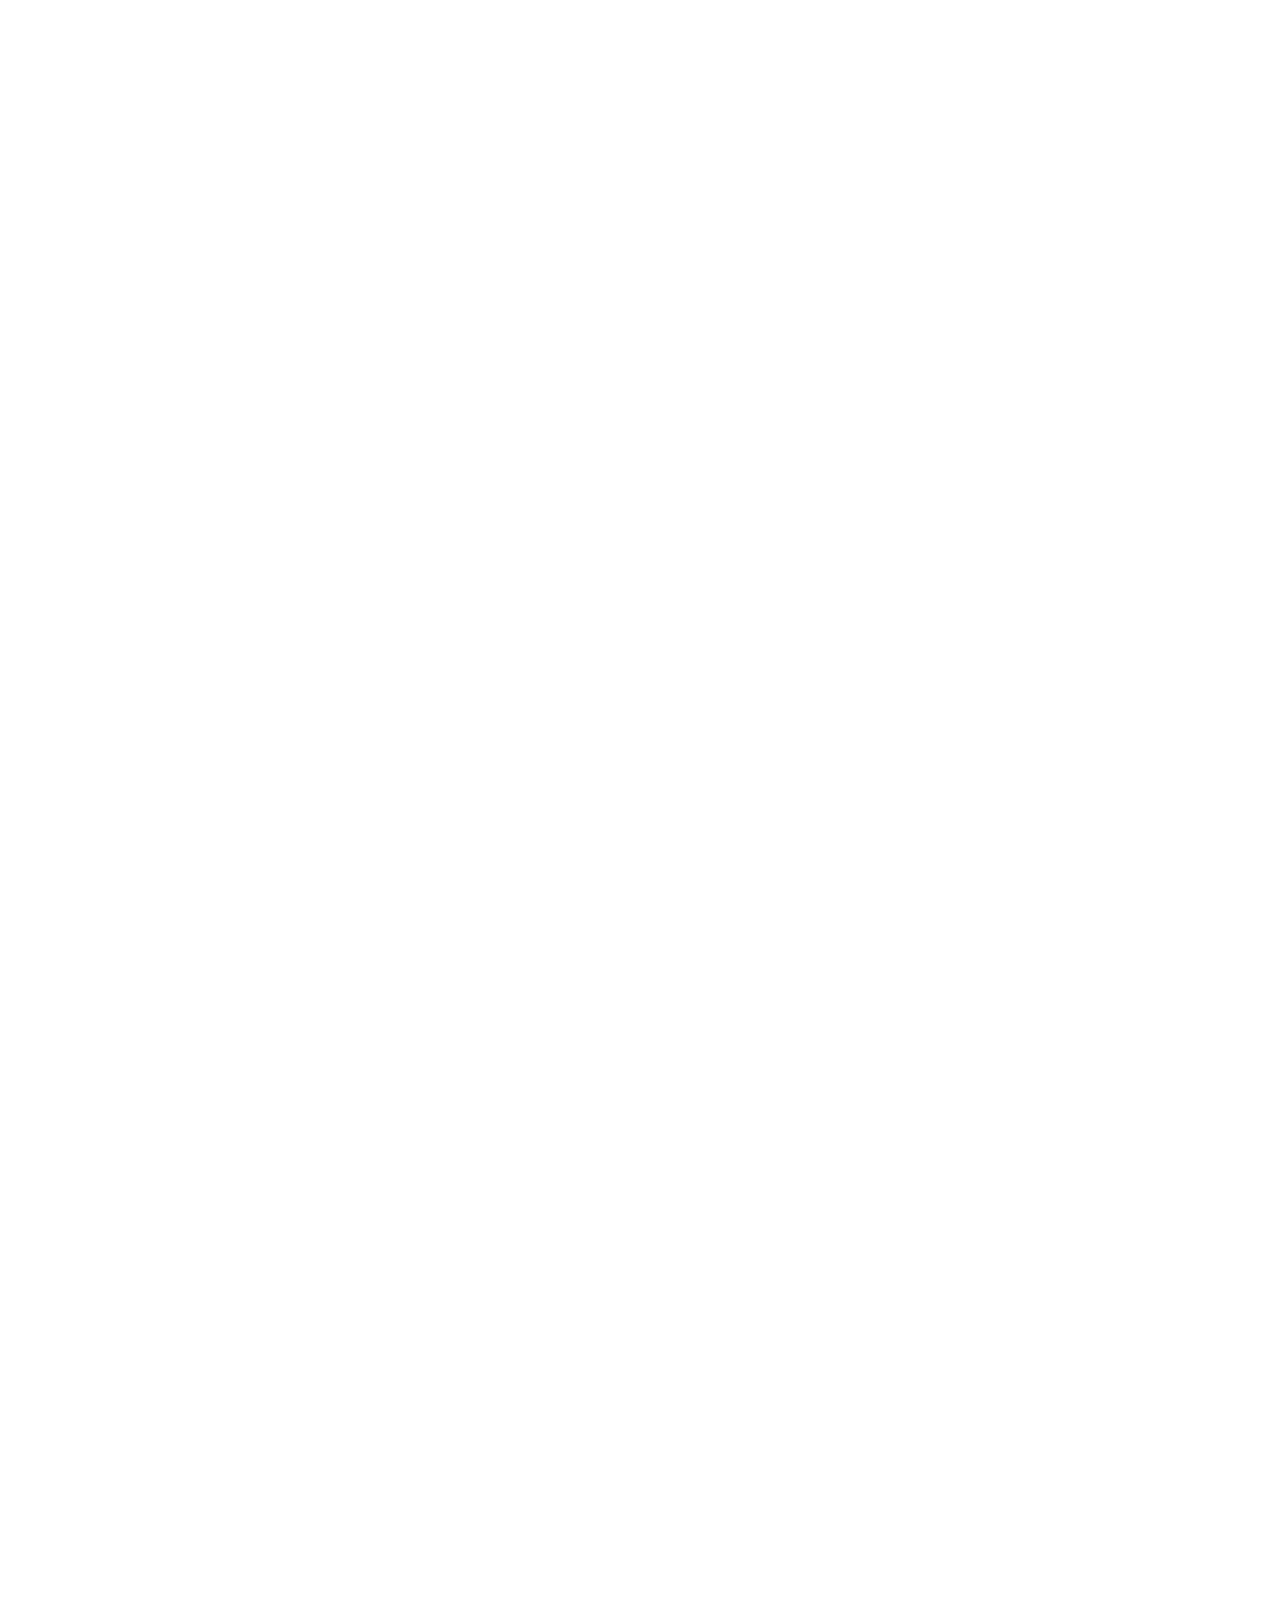
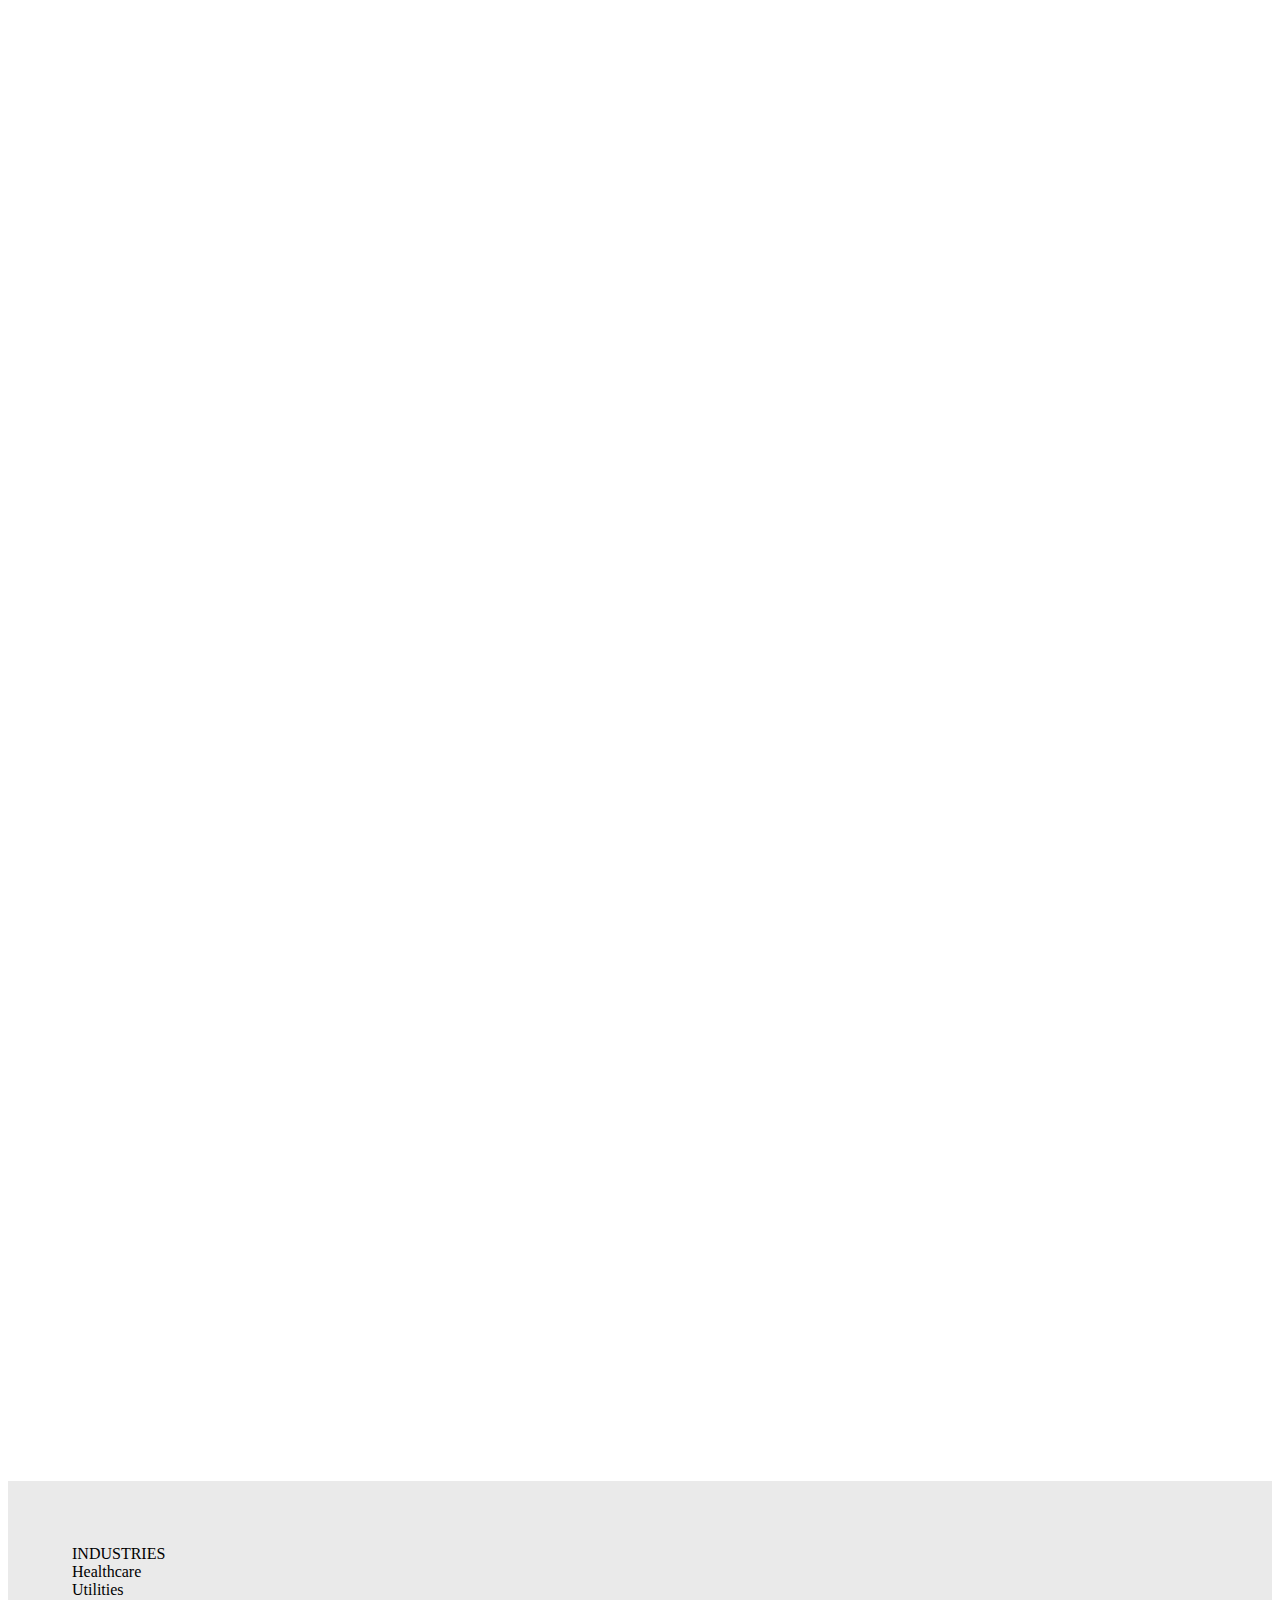
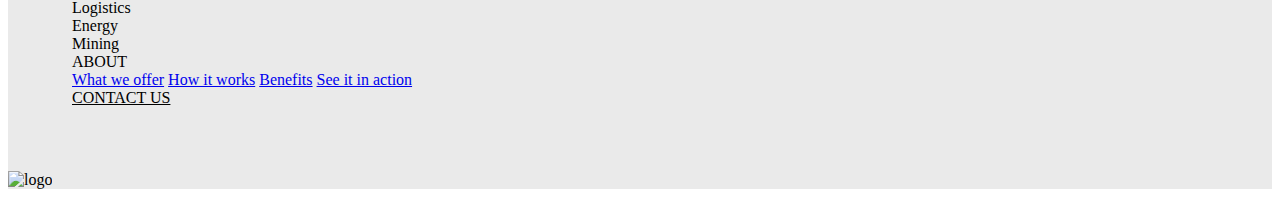
==== commit 7a032925: "add not working page" ====
--- a/index.html
+++ b/index.html
@@ -59,7 +59,6 @@
                         </div>
                     </div>
                     <a href="#contact" class="ui item menu">CONTACT US</a>
-                    <a href="#" class="ui item menu">LOG IN</a>
                 </div>  
                 <div class="ui basic icon stackable top fixed menu">
                     <div class="item">
@@ -147,7 +146,7 @@
                                 <img src="../SWAR_Website/images/healthcare.png" class="ui image">
                             </div>
                             <div class="content">
-                                <a class="header" style="text-align: center;">HEALTHCARE</a>
+                                <a class="header" style="text-align: center;">HEALTH CARE</a>
                             </div>
                         </div>
                     </div>
@@ -353,13 +352,16 @@
                     <div class="ui fluid image" >
                         <img src="../SWAR_Website/images/diagram.png" alt="" class="ui fluid image" style="padding-right: 10%;padding-left: 10%;">
                     </div>
-                    <!--<button class="ui large button" style="background-color: #39A8BB;color: white;font-weight: 600; margin-top: 3%;">READ MORE</button>-->
-                </div>
-                <script>
-                    AOS.init({duration: 3000,})
-                </script>
-            </div>
-
+                    <div  class="ui grid center aligned">
+                        <form method="get" action="notavailabe.html">
+                            <button class="ui centered large button" type="submit" style="background-color: #39A8BB;color: white;font-weight: 600; margin-top: 30%;margin-bottom: 10%">READ MORE</button>
+                        </form>
+                    </div> 
+                </div>
+                <script>
+                    AOS.init({duration: 3000,})
+                </script>
+            </div>
             <div id="benefits" class="separacionSectores" style="background-color: #EAEAEA;padding:3%" data-aos="fade-up"> <!--Parte con los beneficios que trae SWAR a sus clientes-->
                 <div class="ui grid center aligned"> 
                     <h1 style="margin-top: 3%">What benefits does SmartWorkAR® bring to its customers?</h1>
@@ -457,13 +459,14 @@
                     <img class="ui fluid huge image" src="../SWAR_Website/images/action.png" alt="Devices " style="padding-left:6%;padding-right:6%;">
                 </div>  
                 <div  class="ui grid center aligned">
-                    <button class="ui huge button" style="background-color: #39A8BB;color: white;font-weight: 600; margin-bottom: 6%;">WATCH VIDEO</button>
+                    <form method="get" action="notavailabe.html">
+                        <button class="ui cent  ered huge button" type="submit" style="background-color: #39A8BB;color: white;font-weight: 600; margin-bottom: 30%;">WATCH VIDEO</button>
+                    </form>
                 </div> 
                 <script>
                     AOS.init({duration: 3000,})
                 </script>
             </div>
-            
         </main>
 
         <footer>
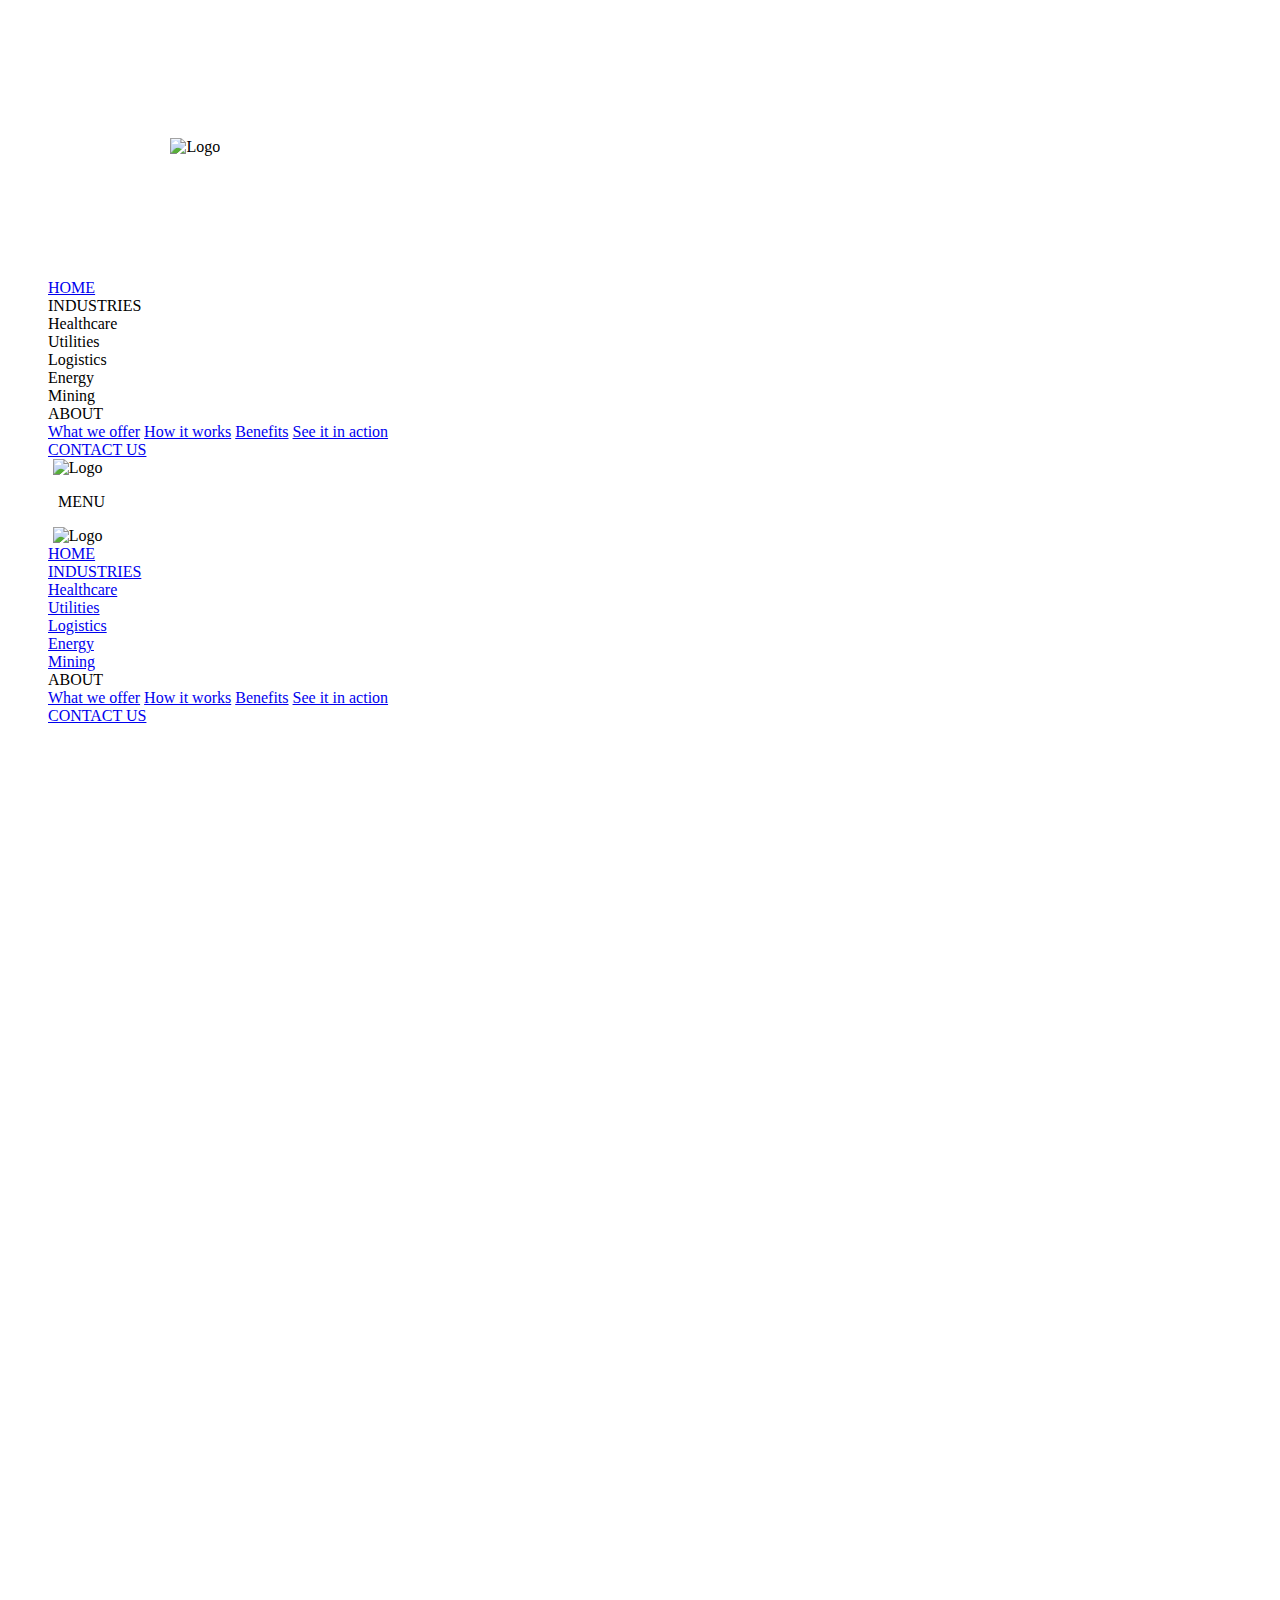
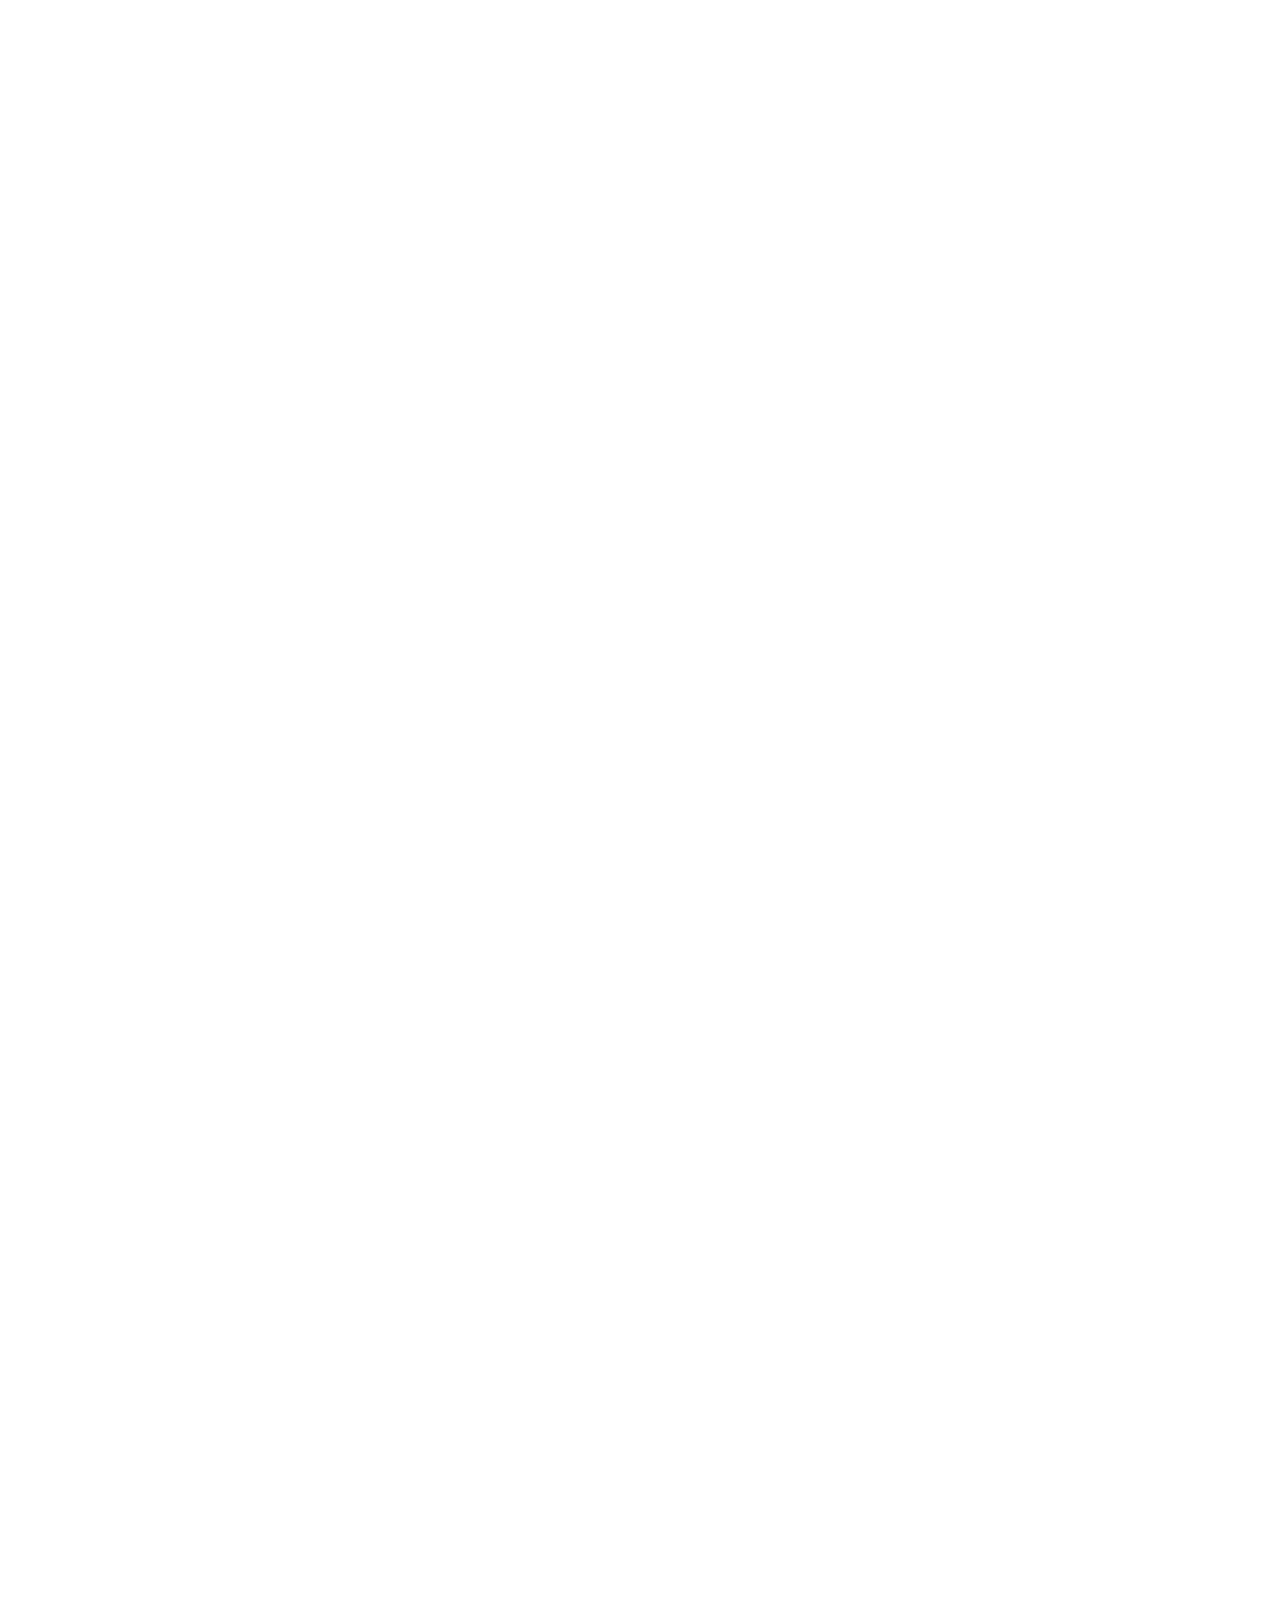
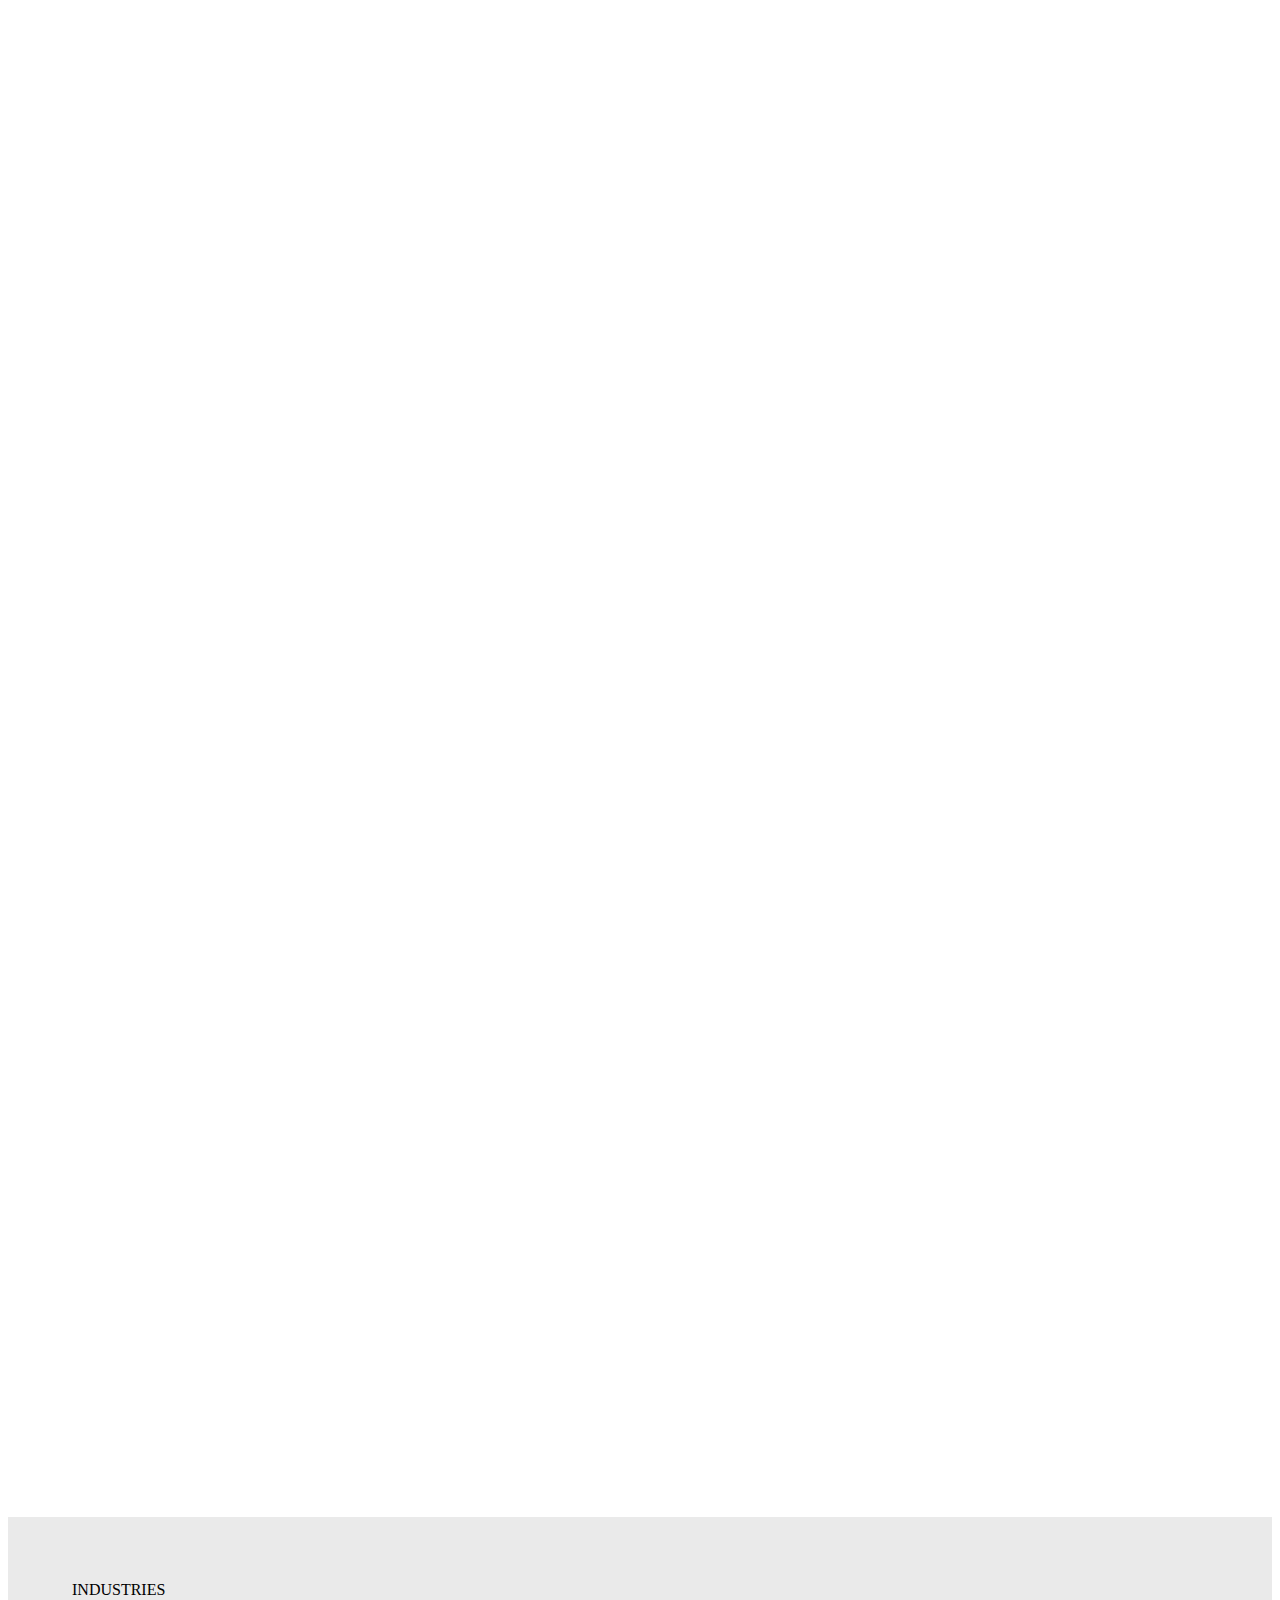
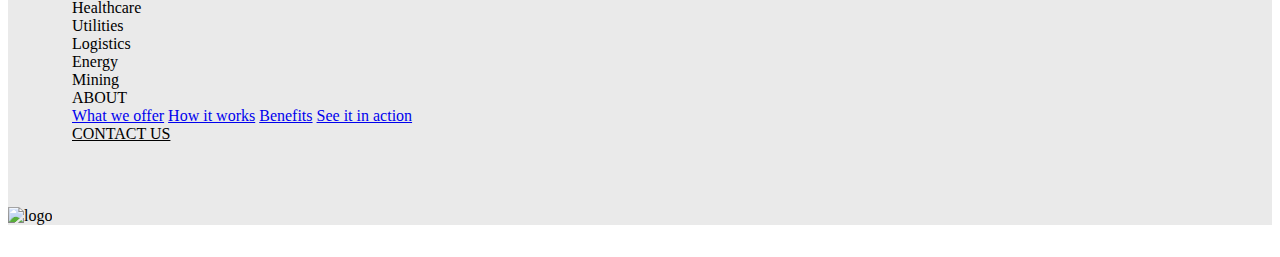
==== commit cac9c73d: "Add files via upload" ====
--- a/index.html
+++ b/index.html
@@ -6,7 +6,7 @@
     <title>SmartWorkAR</title>
      
 
-    <!--Este es el css que agregue yo-->
+	<!--Este es el css que agregue yo-->
     <link rel="stylesheet" href="https://drive.google.com/uc?export=view&id=12VpOpPJef6LjAf87CpQefHT7hi2gbwcw">
         <!--Estos son los archivos de semantic que nec esita la pag para funcionar-->
     <link rel="stylesheet" href="https://cdnjs.cloudflare.com/ajax/libs/semantic-ui/2.4.1/semantic.min.js">
@@ -28,7 +28,8 @@
                 <div class="ui sidebar stackable vertical left menu">
                     <div class="ui item menu">
                         <img style="padding: 10%;" src="../SWAR_Website/images/Logo_SWA_transparent_background2.png" alt="Logo">
-                    </div>
+					</div>
+					<a href="/index.html" class="ui item menu">HOME</a>
                     <div class="ui item menu">
                         <div class="ui accordion">
                             <div class="title">
@@ -81,9 +82,9 @@
                 <div class="ui stackable top fixed large menu"> <!--Logo de SWAR-->
                     <div class="item">
                         <img style="width: 4em; margin-left: 0.3em" src="../SWAR_Website/images/Logo_SWA_transparent_background2.png" alt="Logo">
-                    </div>
-                    <div class="menu right aligned"> <!--Items del menu principal-->
-                        
+					</div>
+					<a href="/index.html" class="item " style="text-align: center;">HOME</a>
+					<div class="menu right aligned"> <!--Items del menu principal-->
                         <a href="#industries" class="ui simple dropdown item">INDUSTRIES<i class="dropdown icon"></i> <!--este item tiene un dropdown-->
                             <div class="menu">
                                 <div class="item">Healthcare</div>
@@ -94,17 +95,17 @@
                             </div>
                         </a>
 
-                        <div class="ui simple dropdown item">ABOUT<i class="dropdown icon"></i> <!--este item tiene un dropdown-->
-                            <div class="menu">
-                                <a class="item" href="#features">What we offer</a>
-                                <a class="item" href="#diagram">How it works</a>
-                                <a class="item" href="#benefits">Benefits</a>
-                                <a class="item" href="#useCases">See it in action</a>
-                            </div>
-                        </div>
-
-                        <a href="#contact" class="item">CONTACT US</a>
-
+					<div class="ui simple dropdown item">ABOUT<i class="dropdown icon"></i> <!--este item tiene un dropdown-->
+						<div class="menu">
+							<a class="item" href="#features">What we offer</a>
+							<a class="item" href="#diagram">How it works</a>
+							<a class="item" href="#benefits">Benefits</a>
+							<a class="item" href="#useCases">See it in action</a>
+						</div>
+					</div>
+
+					<a href="#contact" class="item">CONTACT US</a>
+					
                     </div>
                     <script>
                         $('header a').click(function(event){
@@ -146,7 +147,7 @@
                                 <img src="../SWAR_Website/images/healthcare.png" class="ui image">
                             </div>
                             <div class="content">
-                                <a class="header" style="text-align: center;">HEALTH CARE</a>
+                                <a href="healthcare.html" class="header" style="text-align: center;">HEALTH CARE</a>
                             </div>
                         </div>
                     </div>
@@ -156,7 +157,7 @@
                                 <img src="../SWAR_Website/images/manufacturing.png" class="ui image">
                             </div>
                             <div class="content">
-                                <a class="header" style="text-align: center;">UTILITIES</a>
+                                <a href="utilities.html" class="header" style="text-align: center;">UTILITIES</a>
                             </div>
                         </div>
                     </div>
@@ -166,7 +167,7 @@
                                 <img src="../SWAR_Website/images/logistics.png" class="ui image">
                             </div>
                             <div class="content">
-                                <a class="header" style="text-align: center;">LOGISTICS</a>
+                                <a href="logistics.html" class="header" style="text-align: center;">LOGISTICS</a>
                             </div>
                         </div>
                     </div>
@@ -176,7 +177,7 @@
                                 <img src="../SWAR_Website/images/oilandgas.png" class="ui image">
                             </div>
                             <div class="content">
-                                <a class="header" style="text-align: center;">ENERGY</a>
+                                <a href="energy.html" class="header" style="text-align: center;">ENERGY</a>
                             </div>
                         </div>
                     </div>
@@ -186,7 +187,7 @@
                                 <img src="../SWAR_Website/images/construction.png" class="ui image">
                             </div>
                             <div class="content">
-                                <a class="header" style="text-align: center;">MINING</a>
+                                <a href="mining.html" class="header" style="text-align: center;">MINING</a>
                             </div>
                         </div>
                     </div>
@@ -361,7 +362,8 @@
                 <script>
                     AOS.init({duration: 3000,})
                 </script>
-            </div>
+			</div>
+			
             <div id="benefits" class="separacionSectores" style="background-color: #EAEAEA;padding:3%" data-aos="fade-up"> <!--Parte con los beneficios que trae SWAR a sus clientes-->
                 <div class="ui grid center aligned"> 
                     <h1 style="margin-top: 3%">What benefits does SmartWorkAR® bring to its customers?</h1>
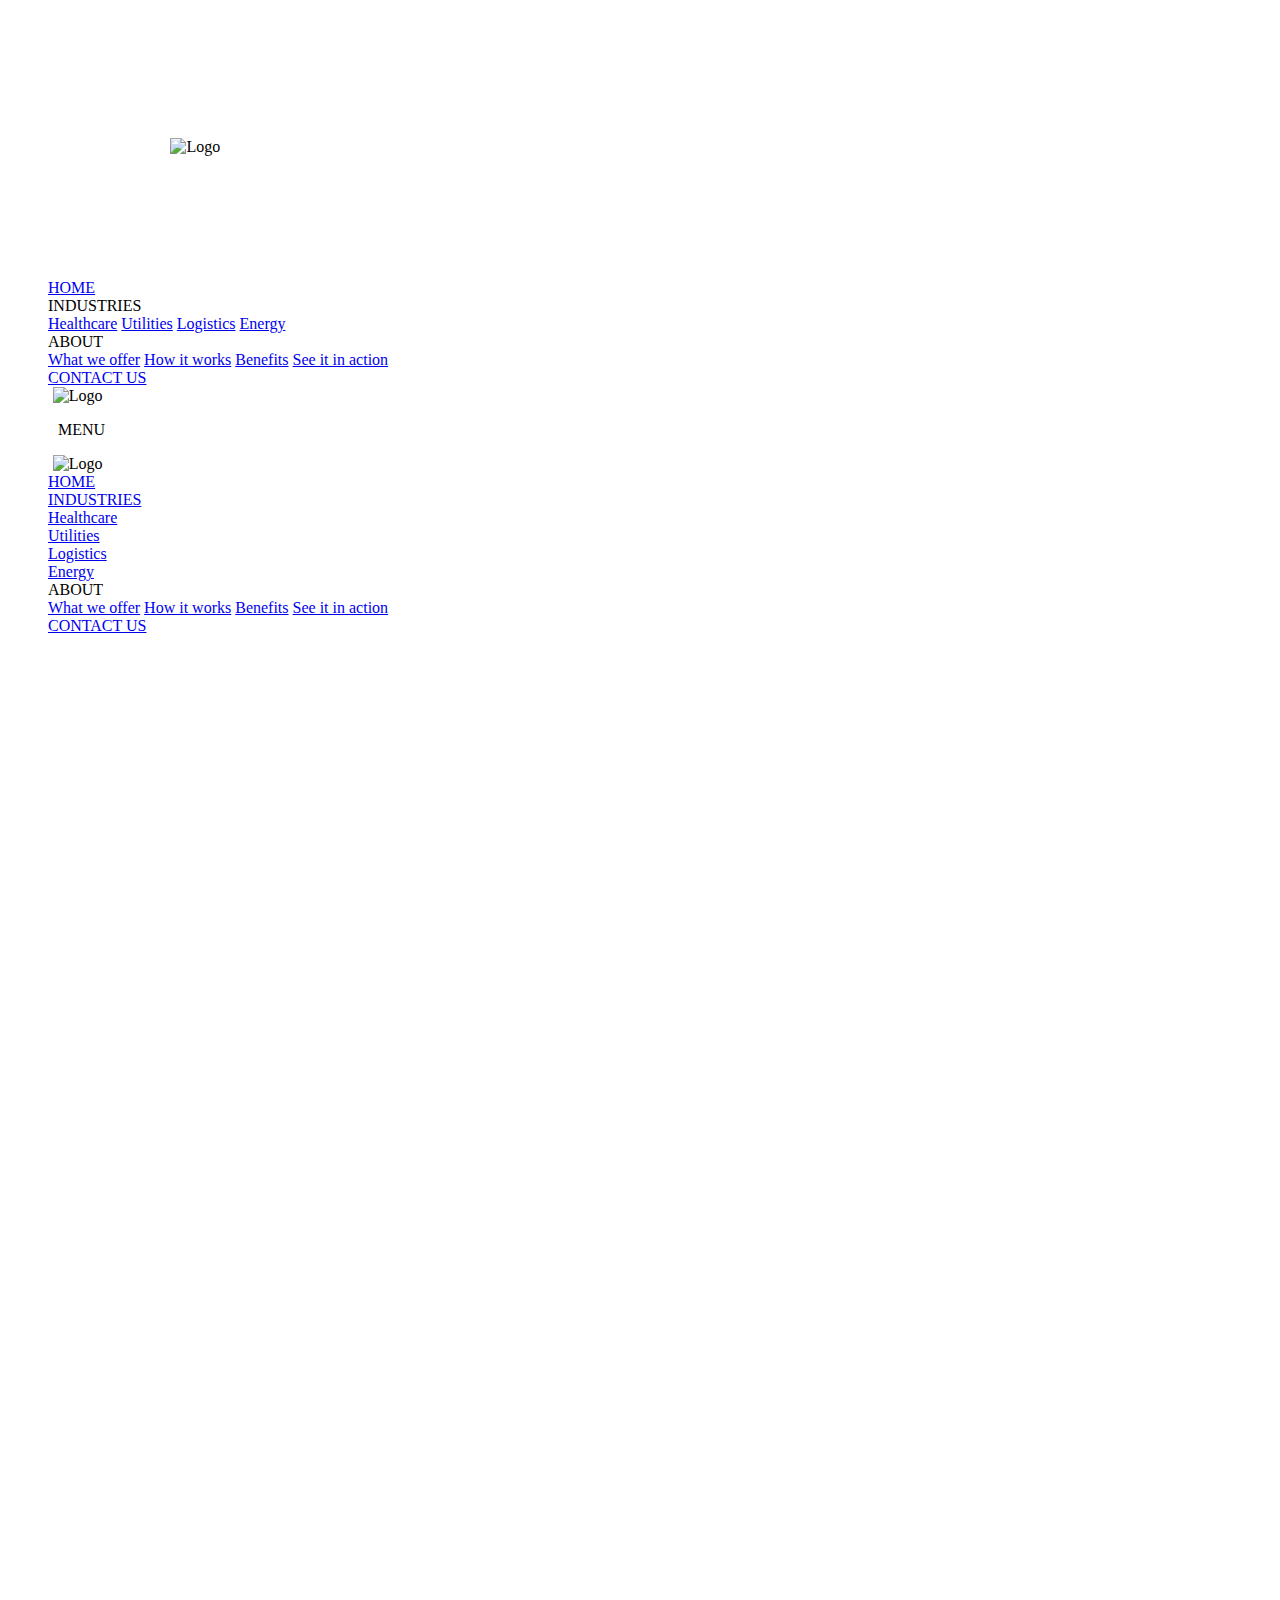
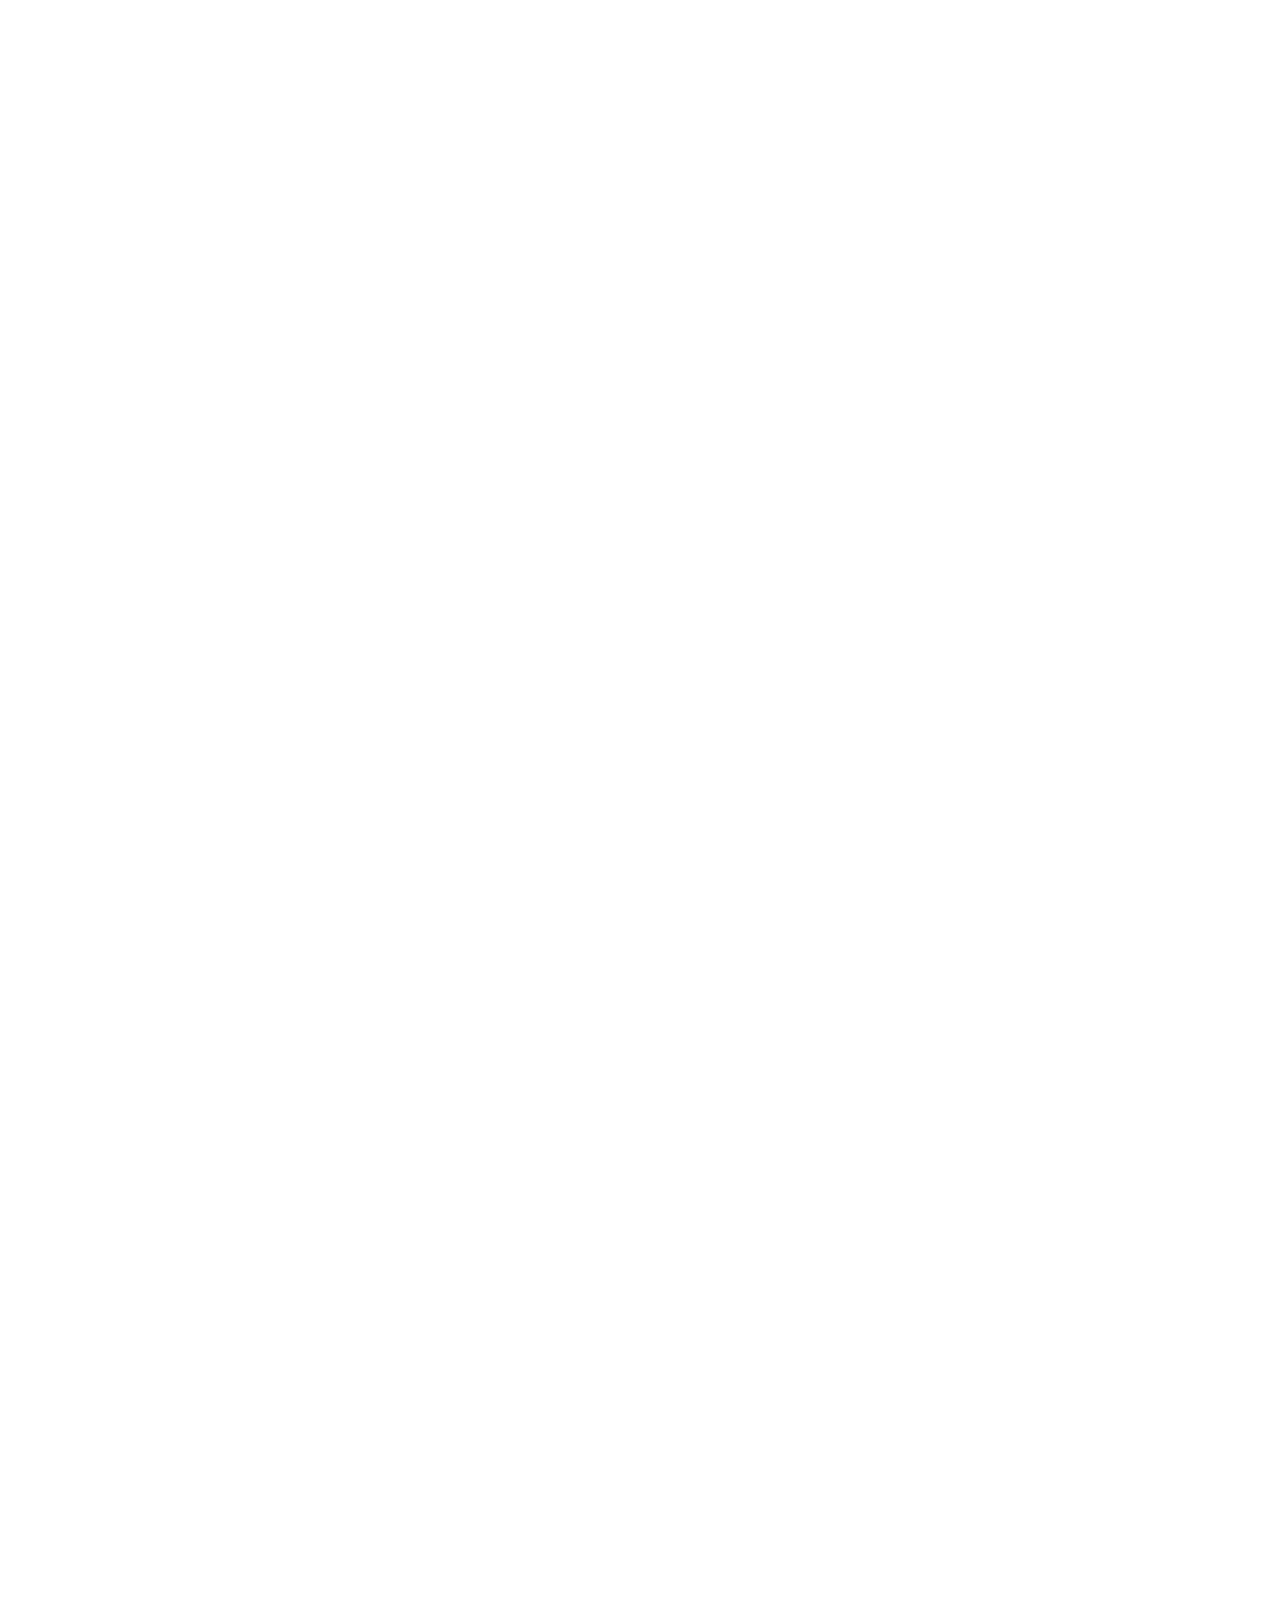
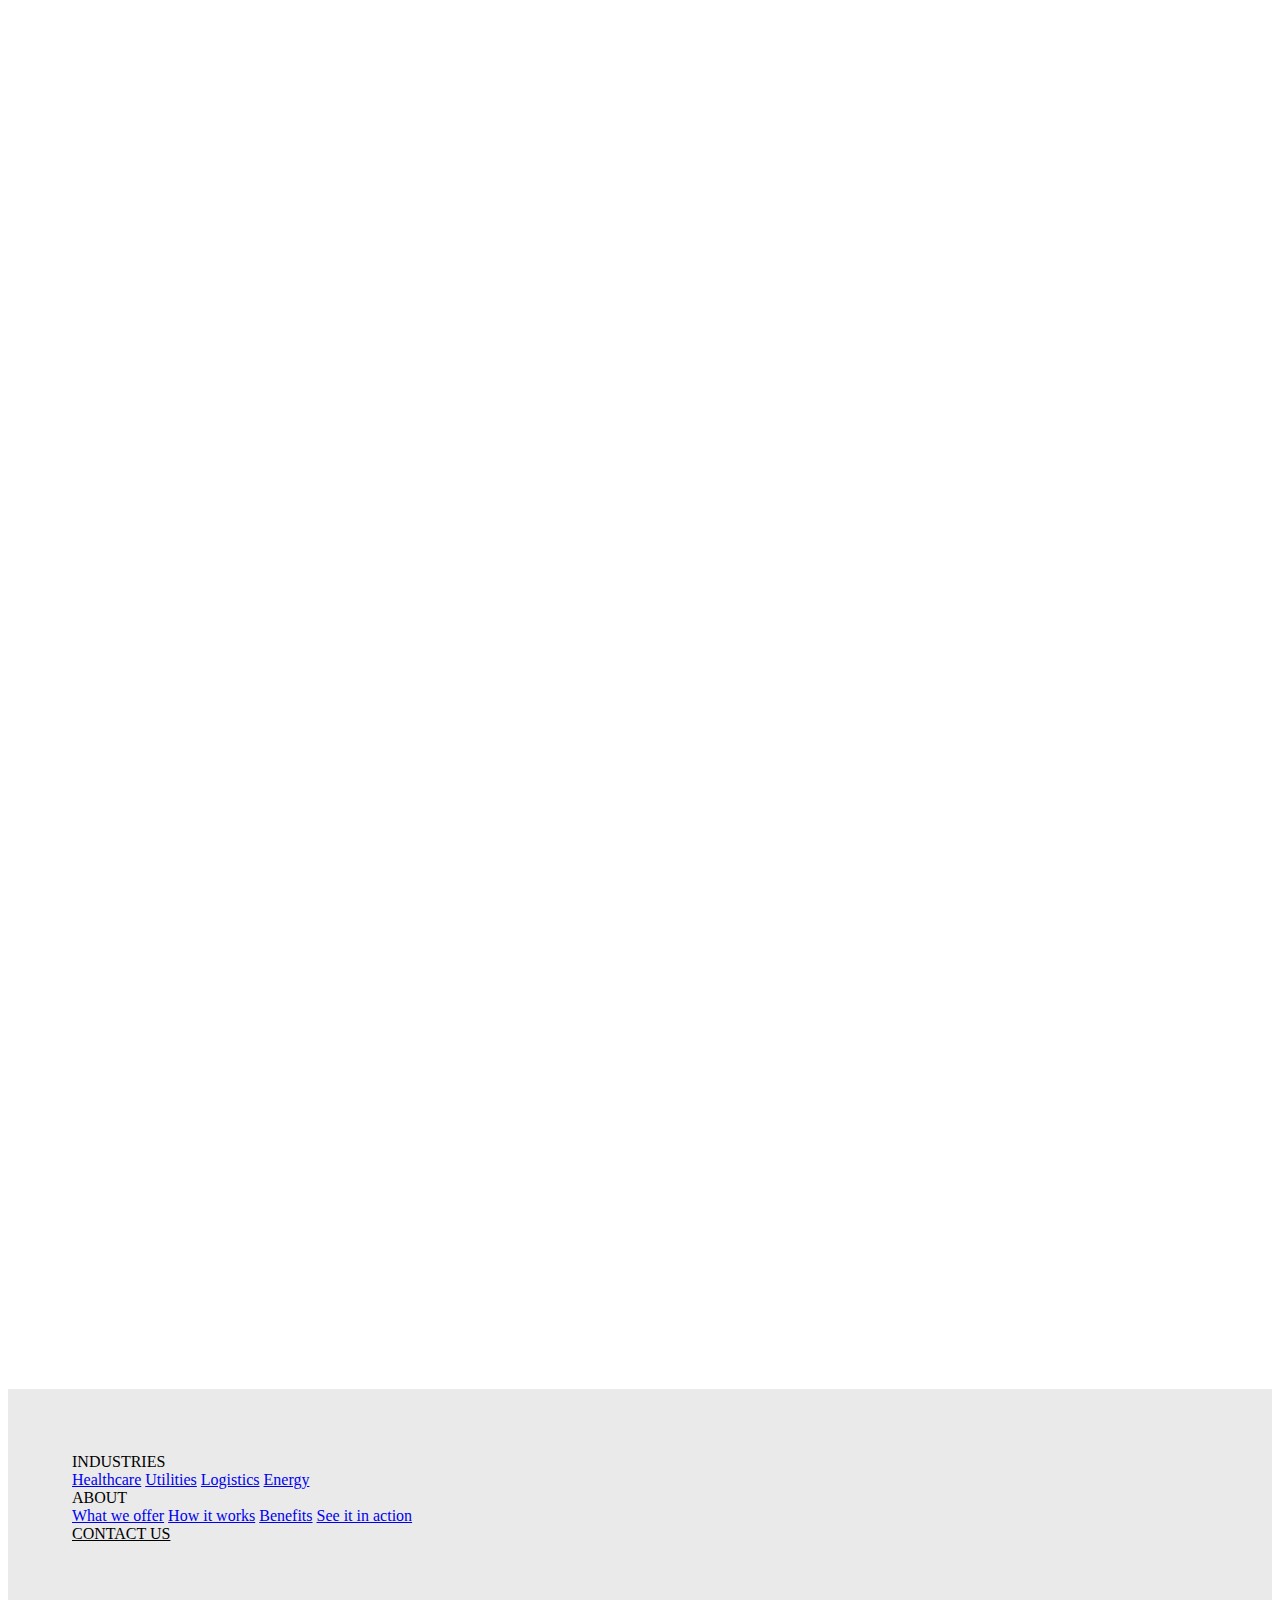
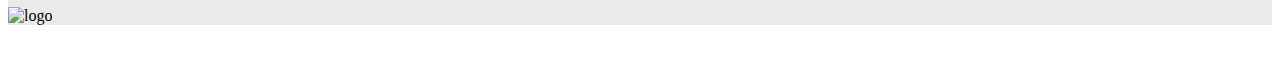
==== commit 27810c3c: "Add files via upload" ====
--- a/index.html
+++ b/index.html
@@ -36,12 +36,11 @@
                                 <i class="dropdown icon"></i>
                                 INDUSTRIES
                             </div>
-                            <div class="content">
-                                <div class="item">Healthcare</div>
-                                <div class="item">Utilities</div>
-                                <div class="item">Logistics</div>
-                                <div class="item">Energy</div>
-                                <div class="item">Mining</div>
+                            <div class="ui content">
+                                <a href="#industries" class="ui item ">Healthcare</a>
+                                <a href="#industries" class="ui item ">Utilities</a>
+                                <a href="#industries" class="ui item ">Logistics</a>
+                                <a href="#industries" class="ui item ">Energy</a>
                             </div>
                         </div>
                     </div>
@@ -90,8 +89,7 @@
                                 <div class="item">Healthcare</div>
                                 <div class="item">Utilities</div>
                                 <div class="item">Logistics</div>
-                                <div class="item">Energy</div>
-                                <div class="item">Mining</div>                
+                                <div class="item">Energy</div>             
                             </div>
                         </a>
 
@@ -181,16 +179,6 @@
                             </div>
                         </div>
                     </div>
-                    <div class="column">
-                        <div class="ui fluid link card">
-                            <div class="ui slide masked reveal image">
-                                <img src="../SWAR_Website/images/construction.png" class="ui image">
-                            </div>
-                            <div class="content">
-                                <a href="mining.html" class="header" style="text-align: center;">MINING</a>
-                            </div>
-                        </div>
-                    </div>
                 </div>
                 <script>
                     AOS.init({duration: 3000,})
@@ -472,44 +460,43 @@
         </main>
 
         <footer>
-            <div id="contact" data-aos="fade-up"><!--Formulario de contacto-->
-                <div style="margin-top:60px;width: 70%;" class="ui segment raised container"> 
-                    <div class="ui grid center aligned">
-                        <div class="ui form"    style="width: 70%;">
-                            <h1 style="margin-top: 40px">Contact us</h1>
-                            <form class="ui form" form action="https://usebasin.com/f/da29355b54a7" method="POST">
-                                <div class="field">
-                                <label>Name</label>
-                                <input type="text" name="name" placeholder="Your name here">
-                                </div>
-                                <div class="field">
-                                <label>E-mail</label>
-                                <input type="email" name="_replyto" placeholder="Your E-mail here">
-                                </div>
-                                <div class="field">
-                                    <label>Comment</label>
-                                    <textarea type="text" name="comment"></textarea>
-                                </div>
-                                <button class="ui button" type="submit" value="Send" style="background-color: #39A8BB; margin-bottom: 40px; color:white;">Send</button>
-                            </form>
-                        </div>
-                    </div>
-                </div>
-                <script>
-                    AOS.init({duration: 3000,})
-                </script>
-            </div>
+			<div id="contact" data-aos="fade-up"><!--Formulario de contacto-->
+				<div style="margin-top:60px;width: 70%;" class="ui segment raised container"> 
+					<div class="ui grid center aligned">
+						<div class="ui form"    style="width: 70%;">
+							<h1 style="margin-top: 40px">Contact us</h1>
+							<form class="ui form" form action="https://usebasin.com/f/da29355b54a7" method="POST">
+								<div class="field">
+								<label>Name</label>
+								<input type="text" name="name" placeholder="Your name here">
+								</div>
+								<div class="field">
+								<label>E-mail</label>
+								<input type="email" name="_replyto" placeholder="Your E-mail here">
+								</div>
+								<div class="field">
+									<label>Comment</label>
+									<textarea type="text" name="comment"></textarea>
+								</div>
+								<button class="ui button" type="submit" value="Send" style="background-color: #39A8BB; margin-bottom: 40px; color:white;">Send</button>
+							</form>
+						</div>
+					</div>
+				</div>
+				<script>
+					AOS.init({duration: 3000,})
+				</script>
+			</div>
 
             <div><!--Menú del footer con acceso a contact, about, industries, etc, y logo-->
                 <div style="margin-top:60px; background-color: #EAEAEA;">
                     <div class="ui grid center aligned" style="padding:4em;"> 
                         <div href="#industries" class="ui simple dropdown item">INDUSTRIES<i class="dropdown icon"></i> <!--este item tiene un dropdown-->
                             <div class="menu">
-                                <div class="item">Healthcare</div>
-                                <div class="item">Utilities</div>
-                                <div class="item">Logistics</div>
-                                <div class="item">Energy</div>
-                                <div class="item">Mining</div>
+                                <a href="healthcare.html" class="item">Healthcare</a>
+                                <a href="utilities.html" class="item">Utilities</a>
+                                <a href="logistics.html" class="item">Logistics</a>
+                                <a href="energy.html"class="item">Energy</a>
                             </div>
                         </div>
 
